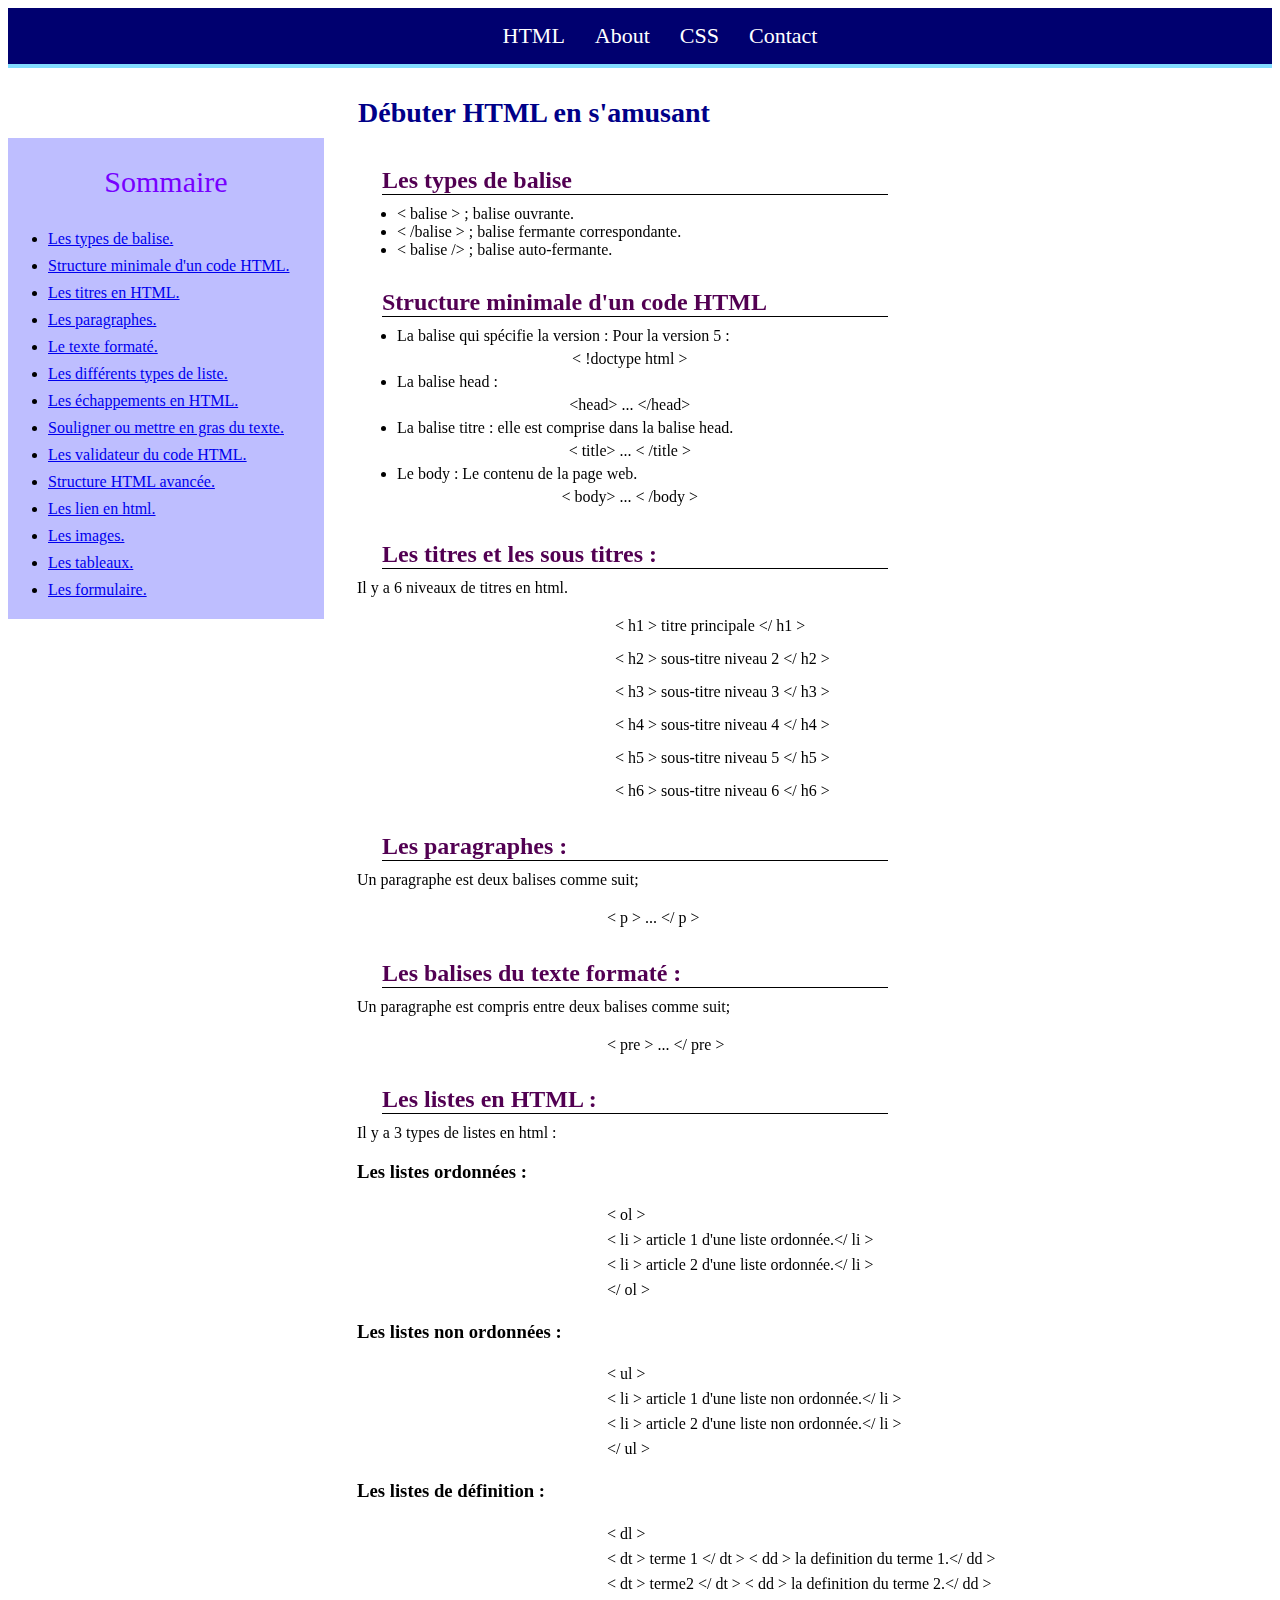
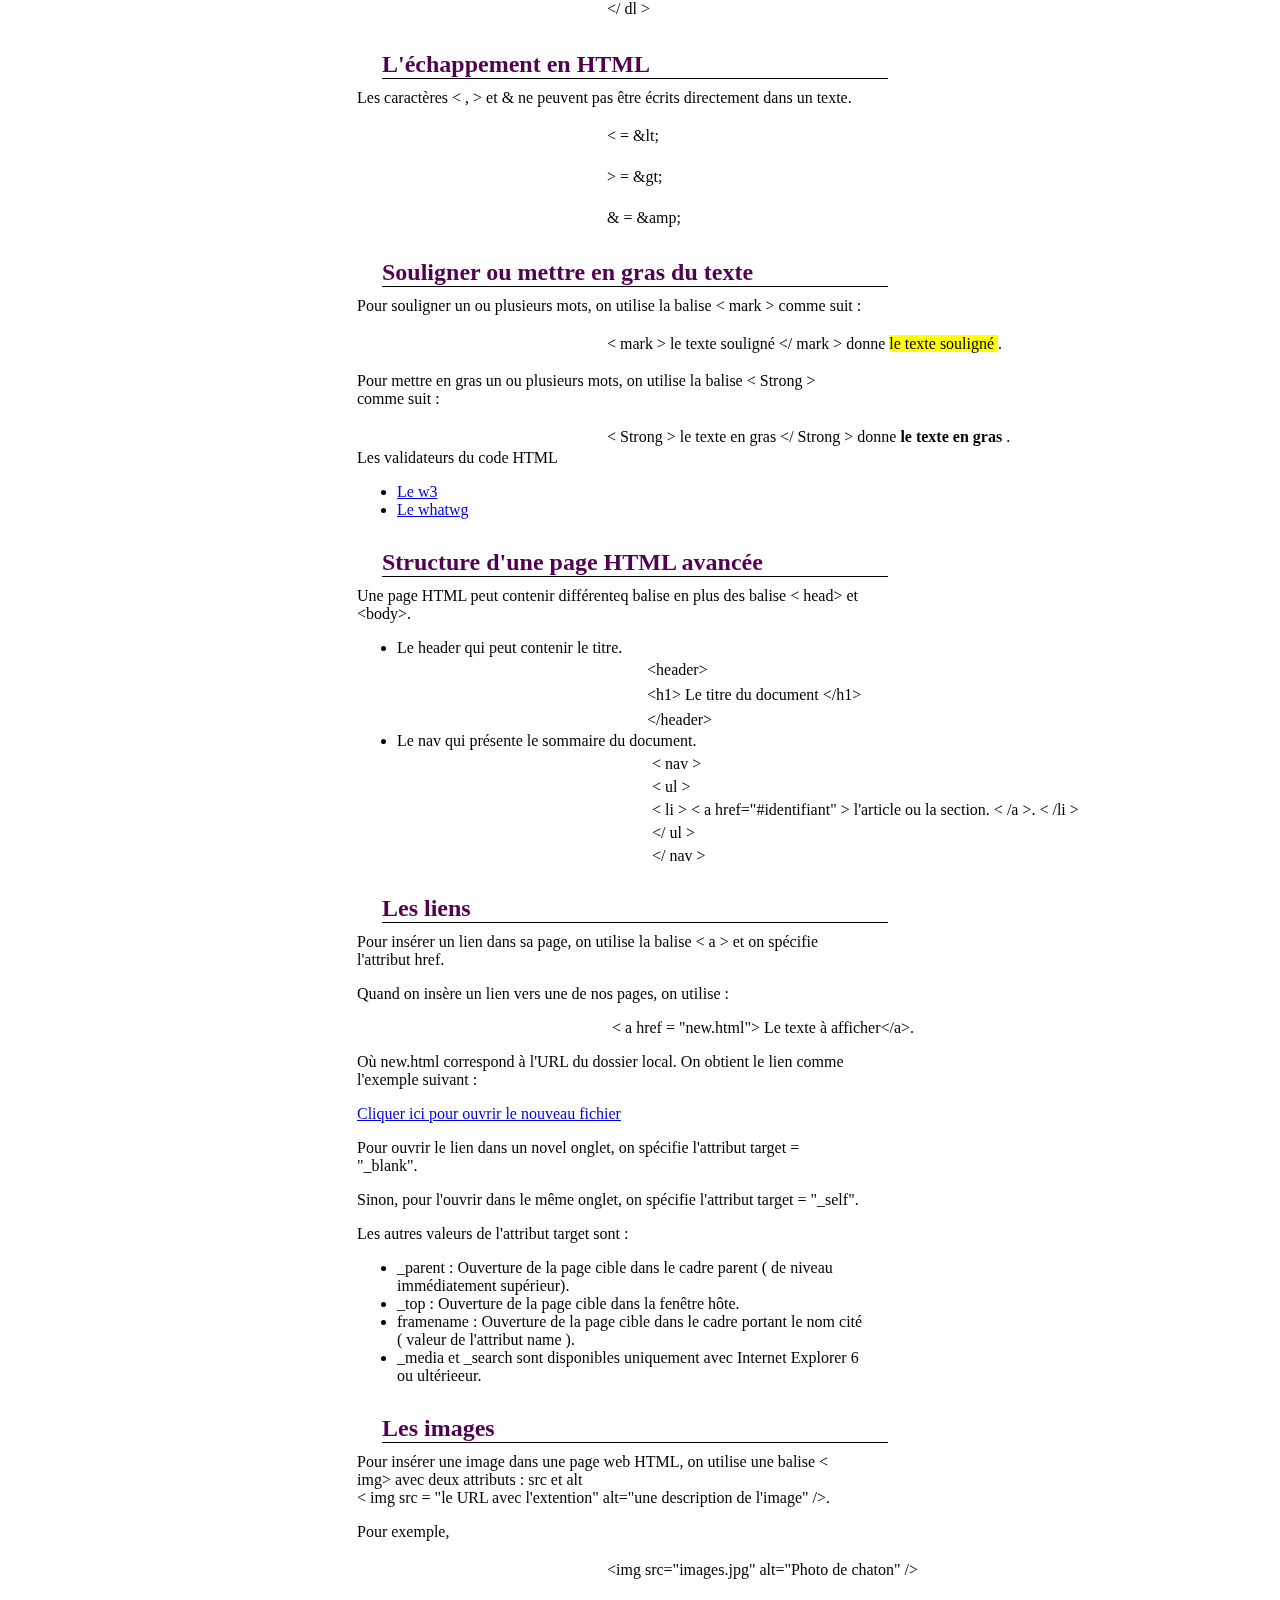
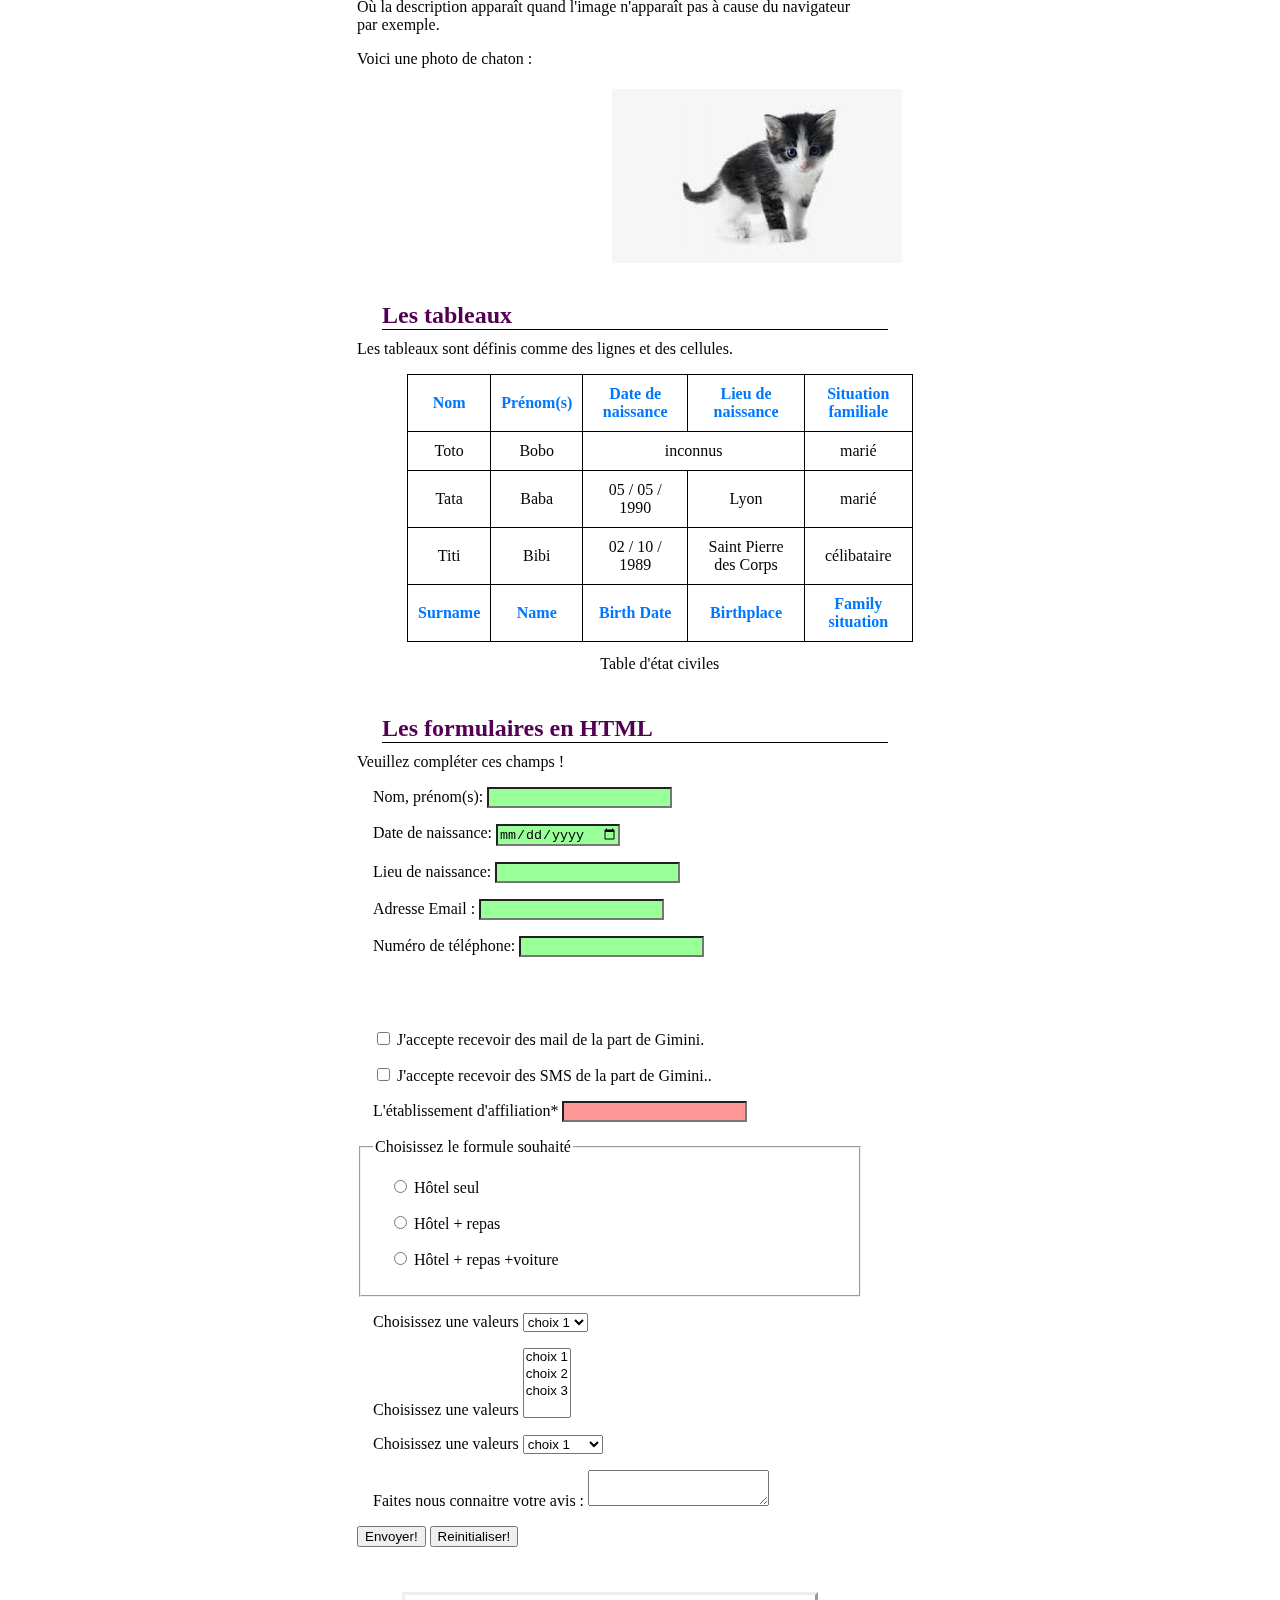
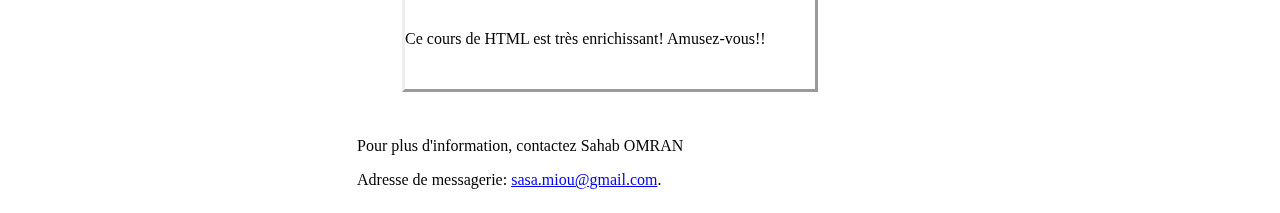
==== index.html @ 697bb35c "la partie CSS" ====
<!doctype html>
<head>
<meta charset="utf-8">
<link rel= "stylesheet" type="text/css"  href="style.css"/>

<title> ma premiere page </title>
</head>

<body >

<header >
<!-- 
<div >
<img  src="logo.png" alt="logo" />
</div>
-->
<div class="bluebas">
<ul class="navigation head">
  <li><a href="index.html">HTML</a></li>
  <li><a href="about.html">About</a></li>
  <li><a href="CSS.html">CSS</a></li>
  <li><a href="Contact.html">Contact</a></li>
</ul>
</div>
<h1> Débuter HTML en s'amusant </h1>

</header>
 
<div class="wrapper">
 
 <!-- <div class="wrapper"> -->
 
<div class = "sommaire">
<p id="titresommaire" class = "sommairetitre" > Sommaire</p>
<nav>
<ul>

<li><a href="#types">Les types de balise.</a></li>
<li><a href="#Structure">Structure minimale d'un code HTML.</a></li>
<li><a href="#titres"> Les titres en HTML.</a></li>
<li><a href="#paragraphe"> Les paragraphes.</a></li>
<li><a href="#tform"> Le texte formaté.</a></li>
<li><a href="#liste"> Les différents types de liste.</a></li>
<li><a href="#echappe"> Les échappements en HTML.</a></li>
<li><a href="#souligne"> Souligner ou mettre en gras du texte.</a></li>
<li><a href="#validateur"> Les validateur du code HTML.</a></li>
<li><a href="#sturcturedetaillee"> Structure HTML avancée.</a></li>
<li><a href="#lien">  Les lien en html.</a></li>
<li><a href="#images">  Les images.</a></li>
<li><a href="#tab">  Les tableaux.</a></li>
<li><a href="#formu">  Les formulaire.</a></li>
</ul>
</nav>
</div>
 
 
 <div class="decale">

<section id="types" >
<h2> Les types de balise </h2>	 
<ul>  
<li>  &lt; balise &gt; ; balise ouvrante. </li> 
<li>  &lt; /balise &gt; ; balise fermante correspondante.</li> 
<li>  &lt; balise /&gt; ; balise auto-fermante. </li> 
</ul>
</section >

<section id="Structure">
<h2> Structure minimale d'un code HTML </h2>

<ul>
<li> La balise qui spécifie la version : Pour la version 5 : 
<div id="eg2">  &lt; !doctype html &gt; </div> 
</li> 
<li> La balise head :  
<div id="eg7">  &lt;head&gt; ... &lt;/head&gt; </div> 
</li>
<li>La balise titre : elle est comprise dans la balise head.
<div id="eg3">  &lt; title&gt; ... &lt; /title &gt;  </div> 
</li>
<li> Le body : Le contenu de la page web. 
<div id="eg4"> &lt; body&gt; ... &lt; /body &gt;  </div> 
</li> 
</ul>

</section>





<section id="titres" >
<h2> Les titres et les sous titres : </h2>	
<p>
Il y a 6 niveaux de titres en html. 
</p>
<div class = "exampless">
<p class="itm">  &lt; h1 &gt;  titre principale &lt;/ h1 &gt; </p> 
<p class="itm">  &lt; h2 &gt;  sous-titre niveau 2  &lt;/ h2 &gt;   </p> 
<p class="itm">  &lt; h3 &gt;  sous-titre niveau 3  &lt;/ h3 &gt;   </p> 
<p class="itm">  &lt; h4 &gt;  sous-titre niveau 4  &lt;/ h4 &gt;   </p> 
<p class="itm">  &lt; h5 &gt;  sous-titre niveau 5  &lt;/ h5 &gt;   </p> 
<p class="itm">  &lt; h6 &gt;  sous-titre niveau 6  &lt;/ h6 &gt;   </p> 
</div>
</section>
	
	
<section id="paragraphe">	
<h2> Les paragraphes : </h2>	
<p>
Un paragraphe est deux balises comme suit; 
</p>
<div class = "exampless">
		&lt; p &gt;  
		   ...	
		&lt;/ p &gt; 
</div>
</section >	
	 

<section id="tform">	
	<h2> Les balises du texte formaté : </h2>	
	<p>Un paragraphe est compris entre deux balises comme suit; </p>
	<div class = "exampless">
				&lt; pre &gt;  
					...	
				&lt;/ pre &gt; 
	 </div>
</section >	
	
	
	
	
<section id="liste" class="section">
	<h2> Les listes en HTML : </h2>	
		 
	<p> 
	 Il y a 3 types de listes en html : 
	</p>
	
	<article >
	 <h3> Les listes ordonnées : </h3>	
	<div class = "exampless"> 
	&lt; ol &gt; <br/>
	&lt; li &gt;  article 1 d'une liste ordonnée.&lt;/ li &gt; 	<br/>
	&lt; li &gt;  article 2 d'une liste  ordonnée.&lt;/ li &gt; <br/>
	&lt;/ ol &gt; 
	</div>
	</article >	
	
	<article >
		<h3> Les listes non ordonnées : </h3>	
	<div class = "exampless"> 
	&lt; ul &gt; <br/>
	&lt; li &gt;  article 1 d'une liste non ordonnée.&lt;/ li &gt; <br/>
	&lt; li &gt;  article 2 d'une liste non ordonnée.&lt;/ li &gt; <br/>
	&lt;/ ul &gt; 
	</div>
	</article >
	
 <article >
		<h3> Les listes de définition : </h3>	
			<div class = "exampless">
	&lt; dl &gt; <br/>
	&lt; dt &gt;  terme 1 &lt;/ dt &gt;  
		&lt; dd &gt;  la definition du terme 1.&lt;/ dd &gt;  <br/>
	&lt; dt &gt;  terme2 &lt;/ dt &gt;  
		&lt; dd &gt;  la definition du terme 2.&lt;/ dd &gt; <br/>
	&lt;/ dl &gt; 
	</div>	
		</article>
</section>
			
		
		
<section id = "echappe" >
    <h2> L'échappement en HTML  </h2>	
		
	<p> 
	Les caractères &lt; , &gt; et &amp; ne peuvent pas être écrits directement dans un texte.
	</p>
		
	<div class = "exampless">
	
	<p>&lt;  =  &amp;lt;</p>

	<p>&gt;  =  &amp;gt;</p>
	
	<p>&amp;  =  &amp;amp;</p>
	 
	</div>
</section>
	
	
		
<section id = "souligne">
	<h2> Souligner ou mettre en gras du texte  </h2>
	<p> Pour souligner un ou plusieurs mots, on utilise la balise &lt; mark &gt; comme suit :</p>
	
	<div class = "exampless">
	&lt; mark &gt; le texte souligné &lt;/ mark &gt; donne <mark> le texte souligné </mark>.
	</div >
	
	<p>Pour mettre en gras un ou plusieurs mots, on utilise la balise &lt; Strong &gt; comme suit : </p> 
	
	<div class = "exampless">
	&lt; Strong &gt; le texte en gras &lt;/ Strong &gt; donne <Strong> le texte en gras </Strong>.
	</div >
	
</section>
	
	
	
<section id = "validateur"
	<h2> Les validateurs du code HTML  </h2>	
		<ul>
		<li>  <a href="http://validator.w3.org" target="_blank">  Le w3 </a> </li> 
		<li>  <a href="http://validator.whatwg.org/" target="_blank">Le whatwg </a> </li> 
		</ul>
</section>
	
	

	
<section id = "sturcturedetaillee">
	<h2> Structure d'une page HTML avancée </h2>	
	<p>
Une page HTML peut contenir différenteq balise en plus des balise &lt; head&gt; et &lt;body&gt;.
	</p>
	




<ul> 
<li> Le header qui peut contenir le titre.
				<div class = "exampless">
				&lt;header&gt; <br/>
				&lt;h1&gt; Le titre du document &lt;/h1&gt;<br/>
				&lt;/header&gt;
				</div>
				
</li>
<li> Le nav qui présente le sommaire du document. 
		<p class="itmc">&lt; nav &gt;</p>
		<p class="itmc">&lt; ul &gt;</p>
		<p class="itmc">&lt; li > &lt; a href="#identifiant" &gt; l'article ou la section. &lt; /a &gt;. &lt; /li &gt;</p>					
		<p class="itmc">&lt;/ ul &gt;	</p>						
		<p class="itmc">&lt;/ nav &gt;	</p>				
</li>			
</ul>				
</section>
	
	
	
	
	
<section id="lien" >
<h2>Les liens </h2>
<p> 
Pour insérer un lien dans sa page, on utilise la balise &lt; a &gt; et on 
spécifie l'attribut href.</p> 
<p> 
 Quand on insère un lien vers une de nos pages, on utilise :
 </p> 
<p class="itmc">
			&lt; a href = "new.html"&gt; Le texte à afficher&lt;/a&gt;. 
</p> 
<p>			
Où new.html correspond à l'URL du dossier local. On obtient le lien comme l'exemple suivant :		
</p> 
<p>
<a href="new.html">Cliquer ici pour ouvrir le nouveau fichier</a>

</p>

Pour ouvrir le lien dans un novel onglet, on spécifie l'attribut target = "_blank".<p> 
Sinon, pour l'ouvrir dans le même onglet, on spécifie l'attribut target = "_self".</p> 
<p>
Les autres valeurs de l'attribut target sont :
</p>

<ul>
<li> _parent : Ouverture de la page cible dans le cadre parent ( de niveau immédiatement supérieur).</li> 
<li> _top : Ouverture de la page cible dans la fenêtre hôte.</li> 
<li> framename : Ouverture de la page cible dans le cadre portant le nom cité ( valeur de l'attribut name ).</li> 
<li>_media et _search sont disponibles uniquement avec Internet Explorer 6 ou ultérieeur.</li>
</ul>

</section >







<section id="images" >
<h2>Les images </h2>


<p>
Pour insérer une image dans une page web HTML, on utilise une balise &lt; img&gt; avec deux attributs : src et alt <br />    
    &lt; img src = "le URL avec l'extention" alt="une description de l'image" />.</p>

<p>Pour exemple,</p>

<div class = "exampless">  
&lt;img src="images.jpg" alt="Photo de chaton" /&gt; 

 </div> 
 
<p> Où la description apparaît quand l'image n'apparaît pas à cause du navigateur par exemple.
</p>

<p>
 Voici une photo de chaton :
</p>
    <img class="itmc" src="images.jpg" alt="Photo de chaton" />





</section  >

<section id="tab">

<h2>Les tableaux </h2>

<p> Les tableaux sont définis comme des lignes et des cellules. </p> 
<table class="tabPosition">
<caption > Table d'état civiles  </caption>
<thead>
<tr>
<th> Nom </th> 
<th> Prénom(s)  </th>
<th>  Date de naissance  </th>
<th>  Lieu de naissance  </th>
<th>  Situation familiale  </th>
</tr>
</thead>

<tr>
<td> Toto </td>
<td> Bobo </td>
<td colspan = "2"> inconnus  </td>
<td> marié </td>
</tr>

<tr>
<td> Tata </td>
<td> Baba </td>
<td > 05 / 05 / 1990  </td>
<td > Lyon  </td>
<td> marié </td>
</tr>

<tr>
<td> Titi </td>
<td> Bibi  </td>
<td >  02 / 10 / 1989 </td>
<td > Saint Pierre des Corps </td>
<td> célibataire </td>
</tr>

<tfoot>
<tr>
<th> Surname </th> 
<th> Name </th>
<th> Birth Date </th>
<th> Birthplace </th>
<th> Family situation </th>
 </tr>
</tfoot>
</table>

</section  >

<section id="formu" >

<h2>Les formulaires en HTML </h2>



<form action="" method="post">
<p> Veuillez compléter ces champs ! </p>
<div class="delimite">
<label for="name">
Nom, prénom(s):
</label>
<input type="text" name="user_name" id="name"/>
</div>
<div class="delimite">
<label for="date">
Date de naissance:
</label>
<input type="date" name="user_date" id="date"/>
</div>
<div class="delimite">
<label for="lieu">
Lieu de naissance:
</label>
<input type="text" name="user_lieu" id="lieu"/>
</div>
<div class="delimite">
<label for="mel">
Adresse Email : 
</label>
<input type="mail" name="user_mail" id="mel"/>
</div>
<div class="delimite">
<label for="tel">
Numéro de téléphone:
</label>
<input type="text" name="user_tel" id="tel"/>
</div>

<div class="delimite2">

</div>





<div class ="delimite">
<input type="checkbox" id="cbox1" >
<label for="cbox1">
 J'accepte recevoir des mail de la part de Gimini.
 </label>
 </div>
<div class ="delimite">

<input type="checkbox" id="cbox2" >
<label for="cbox2">
J'accepte recevoir des SMS de la part de Gimini..
 </label>
</div>


<div class="delimite">
<label for="texreq">
L'établissement d'affiliation* 
</label>
<input type="text"  required id="texreq" >
</div>
 
 
<fieldset>
    <legend>Choisissez le formule souhaité </legend>
	<div class="delimite">
    <input type="radio" name="radio" id="radio3">
    <label for="radio3">Hôtel seul</label>
	</div>
	<div class="delimite">
	<input type="radio" name="radio" id="radio4">
	<label for="radio4">Hôtel + repas</label>
	</div>
	<div class="delimite">
	<input type="radio" name="radio" id="radio5" value="couleur1">
    <label for="radio5">Hôtel + repas +voiture </label>
	</div>
</fieldset>
 
 
 
 <div class="delimite">
 <label for="select1"> Choisissez une valeurs</label>
 <select name="select1">
  <option value = "1" >
 choix 1
 </option>
  <option value = "2" >
 choix 2
 </option>
 <option value = "3" >
 choix 3
 </option>
  </select>
 </div>
 
  <div class="delimite">
 <label for="select2"> Choisissez une valeurs</label>
 <select name="select2" multiple>
 <option value = "1" >
 choix 1
 </option>
 <option value = "2" >
 choix 2
 </option>
  <option value = "3" >
 choix 3
 </option>
 </select>
 </div>
 
 
 
 
  <div class="delimite">
 <label for="select3"> Choisissez une valeurs</label>
 <select name="select3" >
 <optgroup label="grouper1">
 <option value = "1" >
 choix 1
 </option>
 <option value = "2" >
 choix 2
 </option>
 </optgroup>
 
 
 <optgroup label="grouper1">
 <option value = "3" >
choix 3
</option>
 <option value = "2" >
 choix 2
 </option>
 </optgroup>
 
 
<option value = "3" >
choix 3
</option>
</select>
  </div>
 
 <div class ="delimite"> 
<label for="desc">
Faites nous connaitre votre avis : 
</label>
<textarea  name="desc" id="desc" >
</textarea>
</div>
 
 
 <div >
 <button type="submit" >
 Envoyer! 
</button>
<button type="reset" >
 Reinitialiser! 
</button>
</div>

</form>





</section>
















 


<!--</div> -->

 <aside class=" aside ">
    <div class="delimite2">
     <p> Ce cours de HTML est très enrichissant! 
	  Amusez-vous!!
	  </p>
    </div>
 </aside>
  


<footer >
  <p>Pour plus d'information, contactez Sahab OMRAN</p>
  <p>Adresse de messagerie: <a href="mailto:sasa.miou@gmail.com">
  sasa.miou@gmail.com</a>.</p>
</footer>

	</div>
	</div>
</body>
---- style.css ----
@import "compass/css3";



.wrapper {
  display: flex;
  flex-flow: row wrap;
}

h1{ 
width:60%;
  font-family: ThreeDLightShadow;        
  color:#000088;              
  font-size: 28px;             
  text-align: left; 
	position: relative; 
	 left:350px;
	 top:10px;  
}
 

.sommaire{
    width:25%;
	height: 60%;
	min-width:240px;
	position: sticky; 
	 top:10%; 
	/* border-style: double;
     border-width: 4px;
	border-color: black; */            
	font-size: 16px; 
     background:rgb(190,190,255);
	 line-height:27px;
	   
}



.sommairetitre{
	font-family: ThreeDLightShadow;
	 font-size: 30px; 
	 color:#7700FF;
	 text-align: center; 
}


.decale{
	position: relative; 
	 left:33px;
	 top:0px;
	  width:40%;
	 /* overflow: scroll;*/
	 }
h2{ 
  font-family: ThreeDLightShadow;        
  color:#520052;              
  font-size: 24px;             
  text-align: left; 
  position: relative; 
	 left:25px;
	 top:10px; 
border-bottom:1px solid black;	 
}


/**-------background: #99AAFF;-----------------------------------------*/







.navigation {
  list-style: none;
  margin: 0; 
  background:rgb(0,0,111);
  display: -webkit-box;
  display: -moz-box;
  display: -ms-flexbox;
  display: -webkit-flex;
  display: flex;
  -webkit-flex-flow: row wrap;
  justify-content: center;
  border-bottom: 4px solid rgb(130,220,255);
 
  }


.navigation a {
  text-decoration: none;
  display: block;
  color: white;
  font-size:22px;
  text-align: center; 
  padding: 15px;

}


/* cette propriété sert pour gérer automatiquement l'espace entre les éléments du header*/
@media all and (max-width: 800px) {
  .navigation {
    justify-content: space-around;
  }
}
 
}



#eg5{
	  padding: 5px;
	text-align: center;
}

#eg2{
	  padding: 5px;
	text-align: center;
}

#eg3{
	  padding: 5px;
	text-align: center;
}
#eg4{
	  padding: 5px;
	text-align: center;
}
#eg7{
	  padding: 5px;
	text-align: center;
}


.exampless{
	line-height:25px;
	position:relative;
	left : 250px;
	}



.itm{
	margin:8px;
	}

	
.itmc{
	margin:5px;
	position:relative;
	left : 250px;
	}
	
	/*-------------------------------------------------*/
	table{
    border-collapse: collapse; /* Les bordures du tableau seront collées (plus joli) */
	}
td{
    border: 1px solid black;
	margin:5px;
	padding:10px;
	text-align:center;
	}
	th{
    border: 1px solid black;
	margin:5px;
	padding:10px;
	text-align:center;
	color: #0077ff;
	}
	caption {
    caption-side: bottom;
	padding:13px;
}
	 .tabPosition{
	position:relative;
	left : 50px;
	 }
/*---------------------------------*/
	
.aside{
	margin:45px;
	padding-top:19px;
	padding-bottom:19px;
	padding-left:0;
	padding-right:0;
border-style:outset;
	
}

.fin{
	position :relative;
	left:330px;
	top:-420px;
	width:60%;
	height:10%;
}


input:valid{
	background-color:#99ff99;
}
input:invalid{
	background-color:#ff9999;
}




.delimite{
	margin:1em;
}



.delimite2{
	position:relative;
	height:40px;
	 
}


.couperLargeur{
	width:60%;
}


.marge{
	line-height:20px;
}
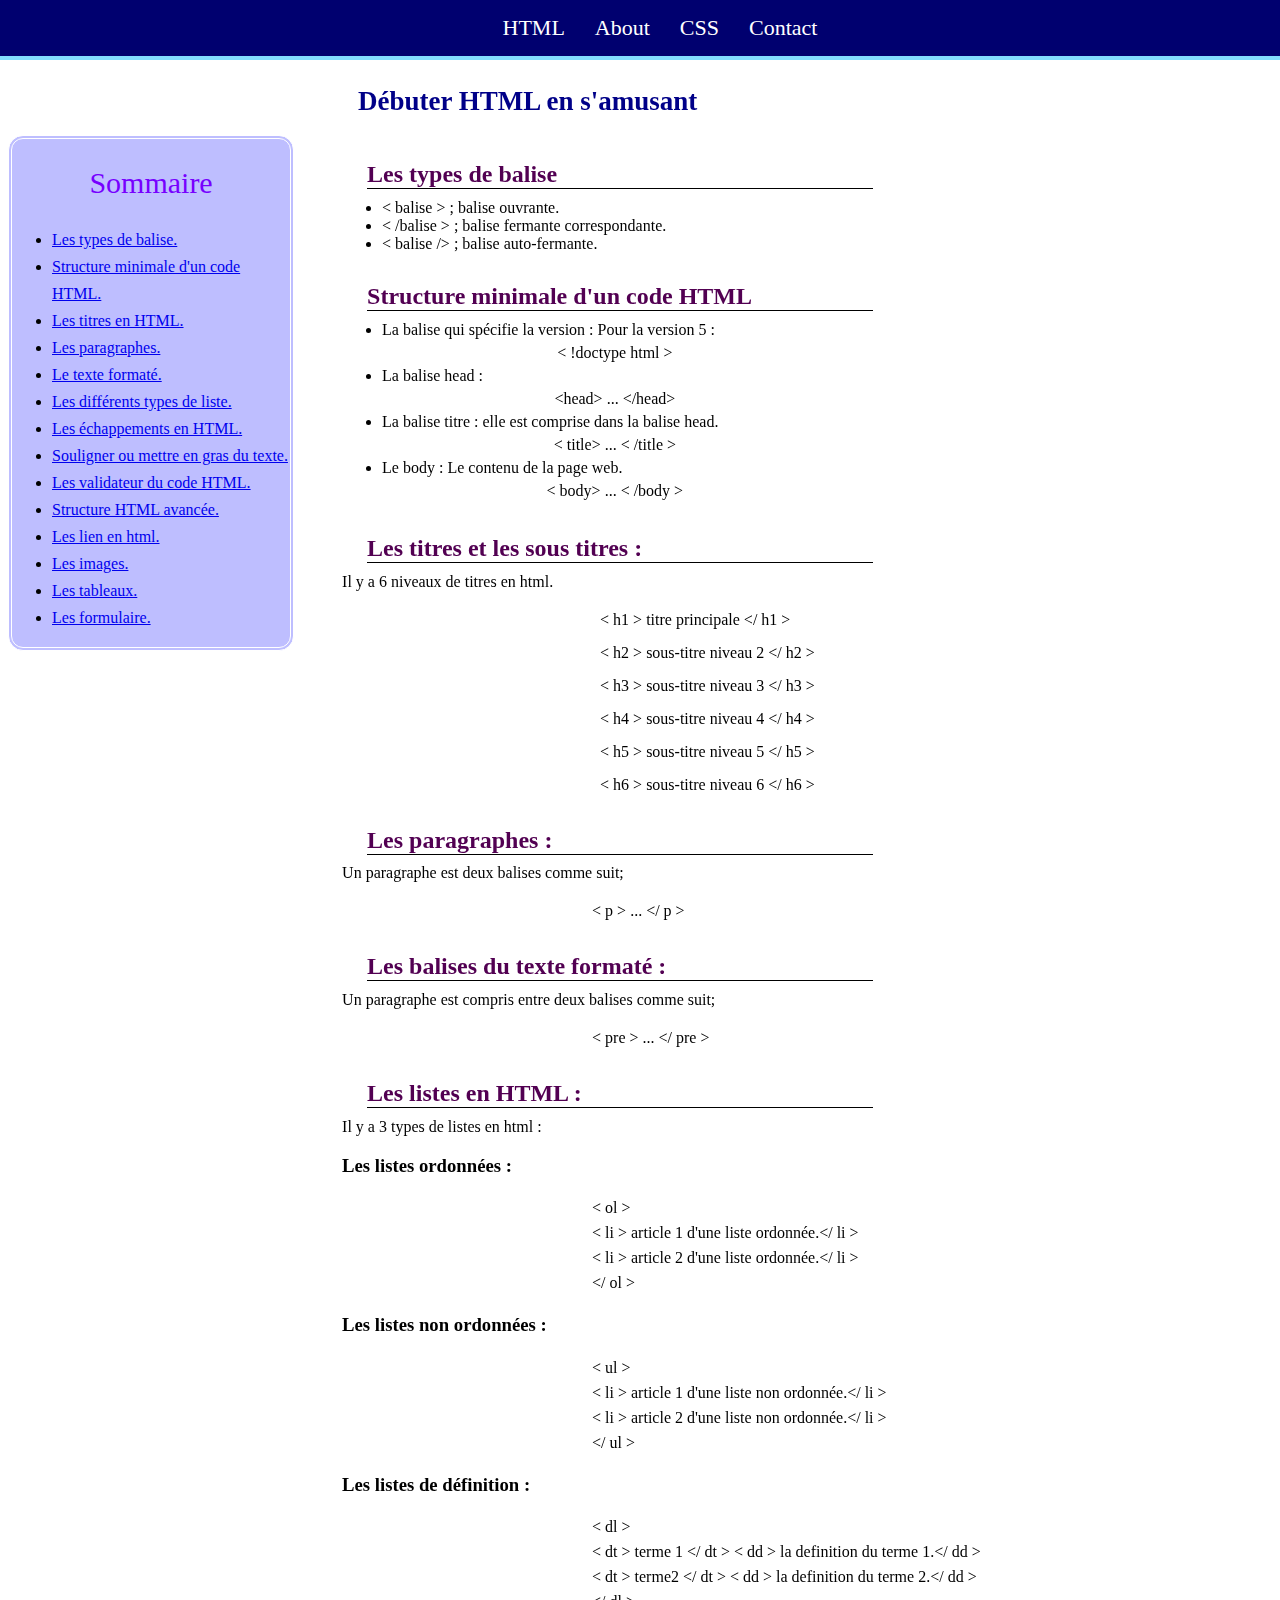
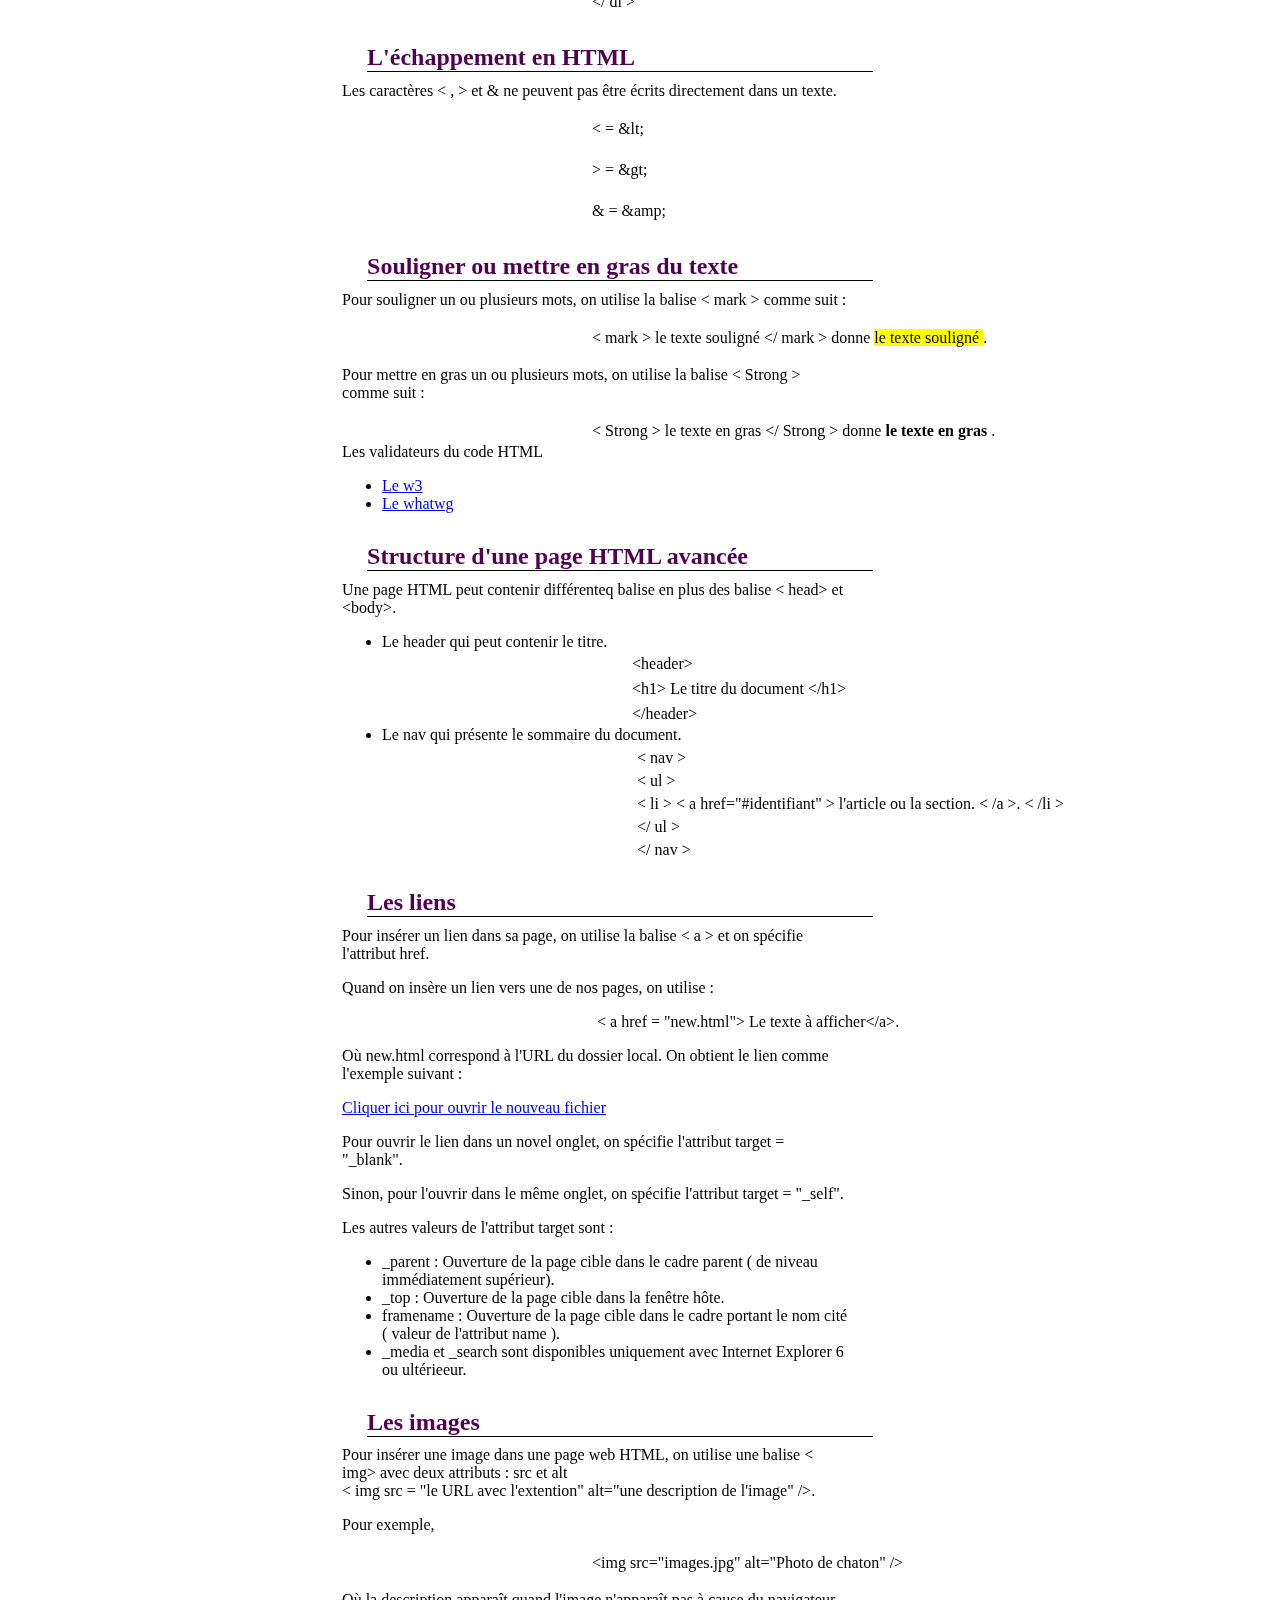
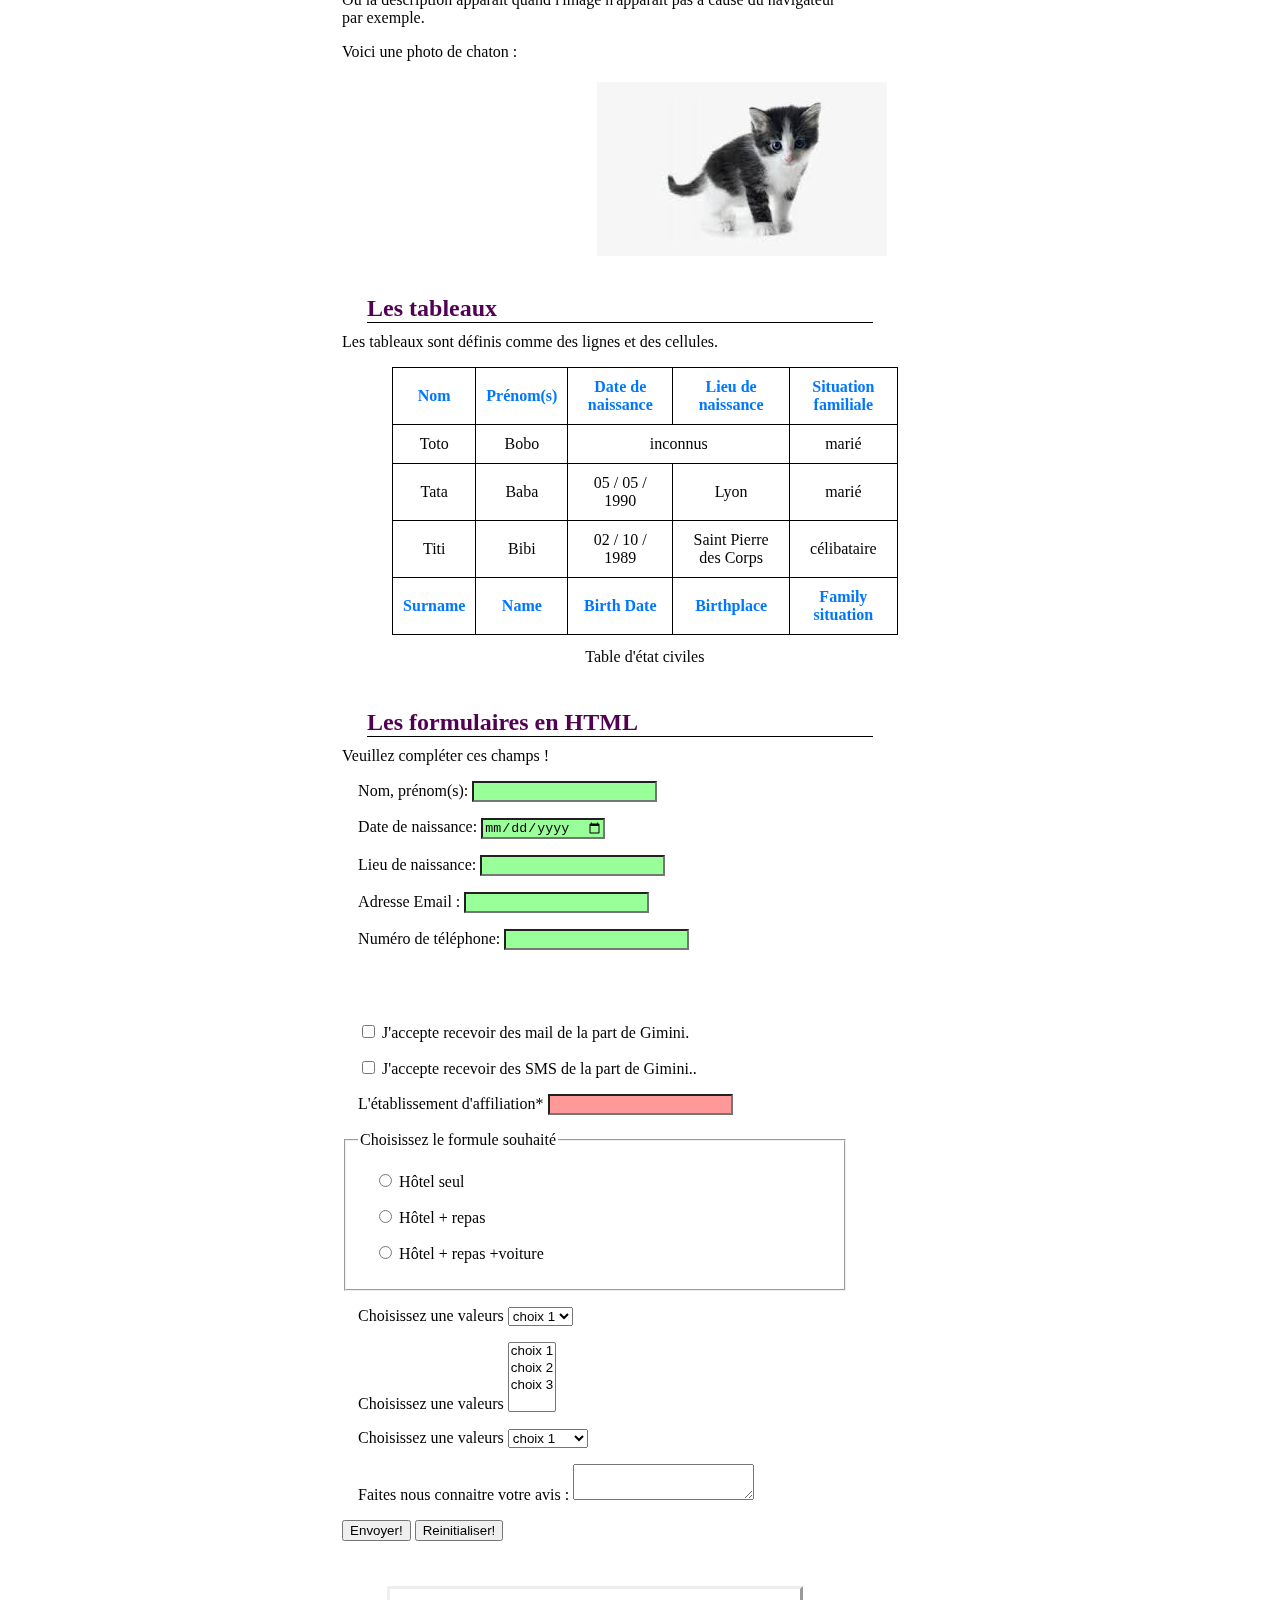
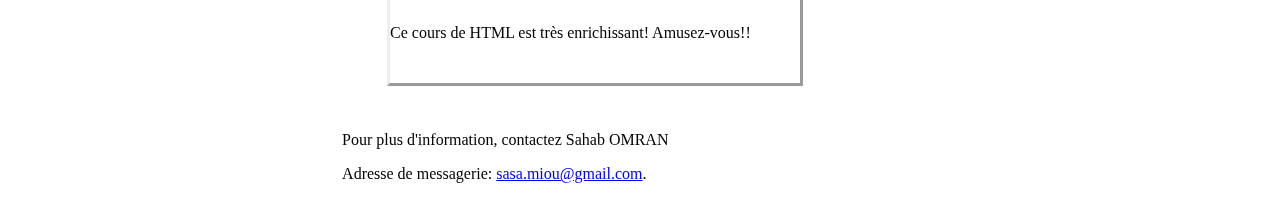
==== commit 82e55c7d: "css" ====
--- a/index.html
+++ b/index.html
@@ -8,14 +8,14 @@
 
 <body >
 
-<header >
+<header class="header1">
 <!-- 
 <div >
 <img  src="logo.png" alt="logo" />
 </div>
 -->
 <div class="bluebas">
-<ul class="navigation head">
+<ul class="navigation">
   <li><a href="index.html">HTML</a></li>
   <li><a href="about.html">About</a></li>
   <li><a href="CSS.html">CSS</a></li>
--- a/style.css
+++ b/style.css
@@ -7,59 +7,58 @@
   flex-flow: row wrap;
 }
 
-h1{ 
+h1{
 width:60%;
-  font-family: ThreeDLightShadow;        
-  color:#000088;              
-  font-size: 28px;             
-  text-align: left; 
-	position: relative; 
+  font-family: ThreeDLightShadow;
+  color:#000088;
+  font-size: 27px;
+  text-align: left;
+	position: relative;
 	 left:350px;
-	 top:10px;  
-}
- 
+	 top:68px;
+}
+
 
 .sommaire{
-    width:25%;
+    width:22%;
 	height: 60%;
 	min-width:240px;
-	position: sticky; 
-	 top:10%; 
-	/* border-style: double;
+	position: sticky;
+	 top:15%;
+	border-style: double;
      border-width: 4px;
-	border-color: black; */            
-	font-size: 16px; 
+	border-color: white;
+	 border-radius:15px;
+	font-size: 16px;
      background:rgb(190,190,255);
 	 line-height:27px;
-	   
-}
-
-
+
+	}
 
 .sommairetitre{
 	font-family: ThreeDLightShadow;
-	 font-size: 30px; 
+	 font-size: 30px;
 	 color:#7700FF;
-	 text-align: center; 
+	 text-align: center;
 }
 
 
 .decale{
-	position: relative; 
-	 left:33px;
-	 top:0px;
-	  width:40%;
+	 position: relative;
+	 left:3em;
+	 top:4em;
+	 width:40%;
 	 /* overflow: scroll;*/
 	 }
-h2{ 
-  font-family: ThreeDLightShadow;        
-  color:#520052;              
-  font-size: 24px;             
-  text-align: left; 
-  position: relative; 
+h2{
+  font-family: ThreeDLightShadow;
+  color:#520052;
+  font-size: 24px;
+  text-align: left;
+  position: relative;
 	 left:25px;
-	 top:10px; 
-border-bottom:1px solid black;	 
+	 top:10px;
+border-bottom:1px solid black;
 }
 
 
@@ -73,7 +72,7 @@
 
 .navigation {
   list-style: none;
-  margin: 0; 
+  margin: 0;
   background:rgb(0,0,111);
   display: -webkit-box;
   display: -moz-box;
@@ -83,7 +82,7 @@
   -webkit-flex-flow: row wrap;
   justify-content: center;
   border-bottom: 4px solid rgb(130,220,255);
- 
+
   }
 
 
@@ -92,7 +91,7 @@
   display: block;
   color: white;
   font-size:22px;
-  text-align: center; 
+  text-align: center;
   padding: 15px;
 
 }
@@ -104,7 +103,7 @@
     justify-content: space-around;
   }
 }
- 
+
 }
 
 
@@ -145,13 +144,13 @@
 	margin:8px;
 	}
 
-	
+
 .itmc{
 	margin:5px;
 	position:relative;
 	left : 250px;
 	}
-	
+
 	/*-------------------------------------------------*/
 	table{
     border-collapse: collapse; /* Les bordures du tableau seront collées (plus joli) */
@@ -178,7 +177,7 @@
 	left : 50px;
 	 }
 /*---------------------------------*/
-	
+
 .aside{
 	margin:45px;
 	padding-top:19px;
@@ -186,7 +185,7 @@
 	padding-left:0;
 	padding-right:0;
 border-style:outset;
-	
+
 }
 
 .fin{
@@ -217,7 +216,7 @@
 .delimite2{
 	position:relative;
 	height:40px;
-	 
+
 }
 
 
@@ -226,9 +225,78 @@
 }
 
 
+/* */
+.bluebas{
+	position:fixed;
+    top:0%;
+	left:0;
+	right:0;
+}
+
+.navig {
+  list-style: none;
+  margin: 0;
+  background:rgb(0,0,111);
+  display: -webkit-box;
+  display: -moz-box;
+  display: -ms-flexbox;
+  display: -webkit-flex;
+  display: flex;
+  -webkit-flex-flow: row wrap;
+  justify-content: center;
+  border-bottom: 4px solid rgb(130,220,255);
+
+  }
+
+
+.navig a {
+  text-decoration: none;
+  display: block;
+  color: white;
+  font-size:22px;
+  text-align: center;
+  padding: 15px;
+
+  }
+
+}
+
+
+/* cette propriété sert pour gérer automatiquement l'espace entre les éléments du header*/
+@media all and (max-width: 800px) {
+  .navig {
+    justify-content: space-around;
+
+}
+
+}
+
+
+
+
+.divex{
+	position:relative;
+	left:50px;
+	line-height:2px;
+}
+
+
+
+.ls{
+	position:relative;
+	line-height:2px;
+	left:50px;
+}
+
+
 .marge{
 	line-height:20px;
 }
 
 
-	+
+#body2{
+	min-width:80%;
+}
+
+
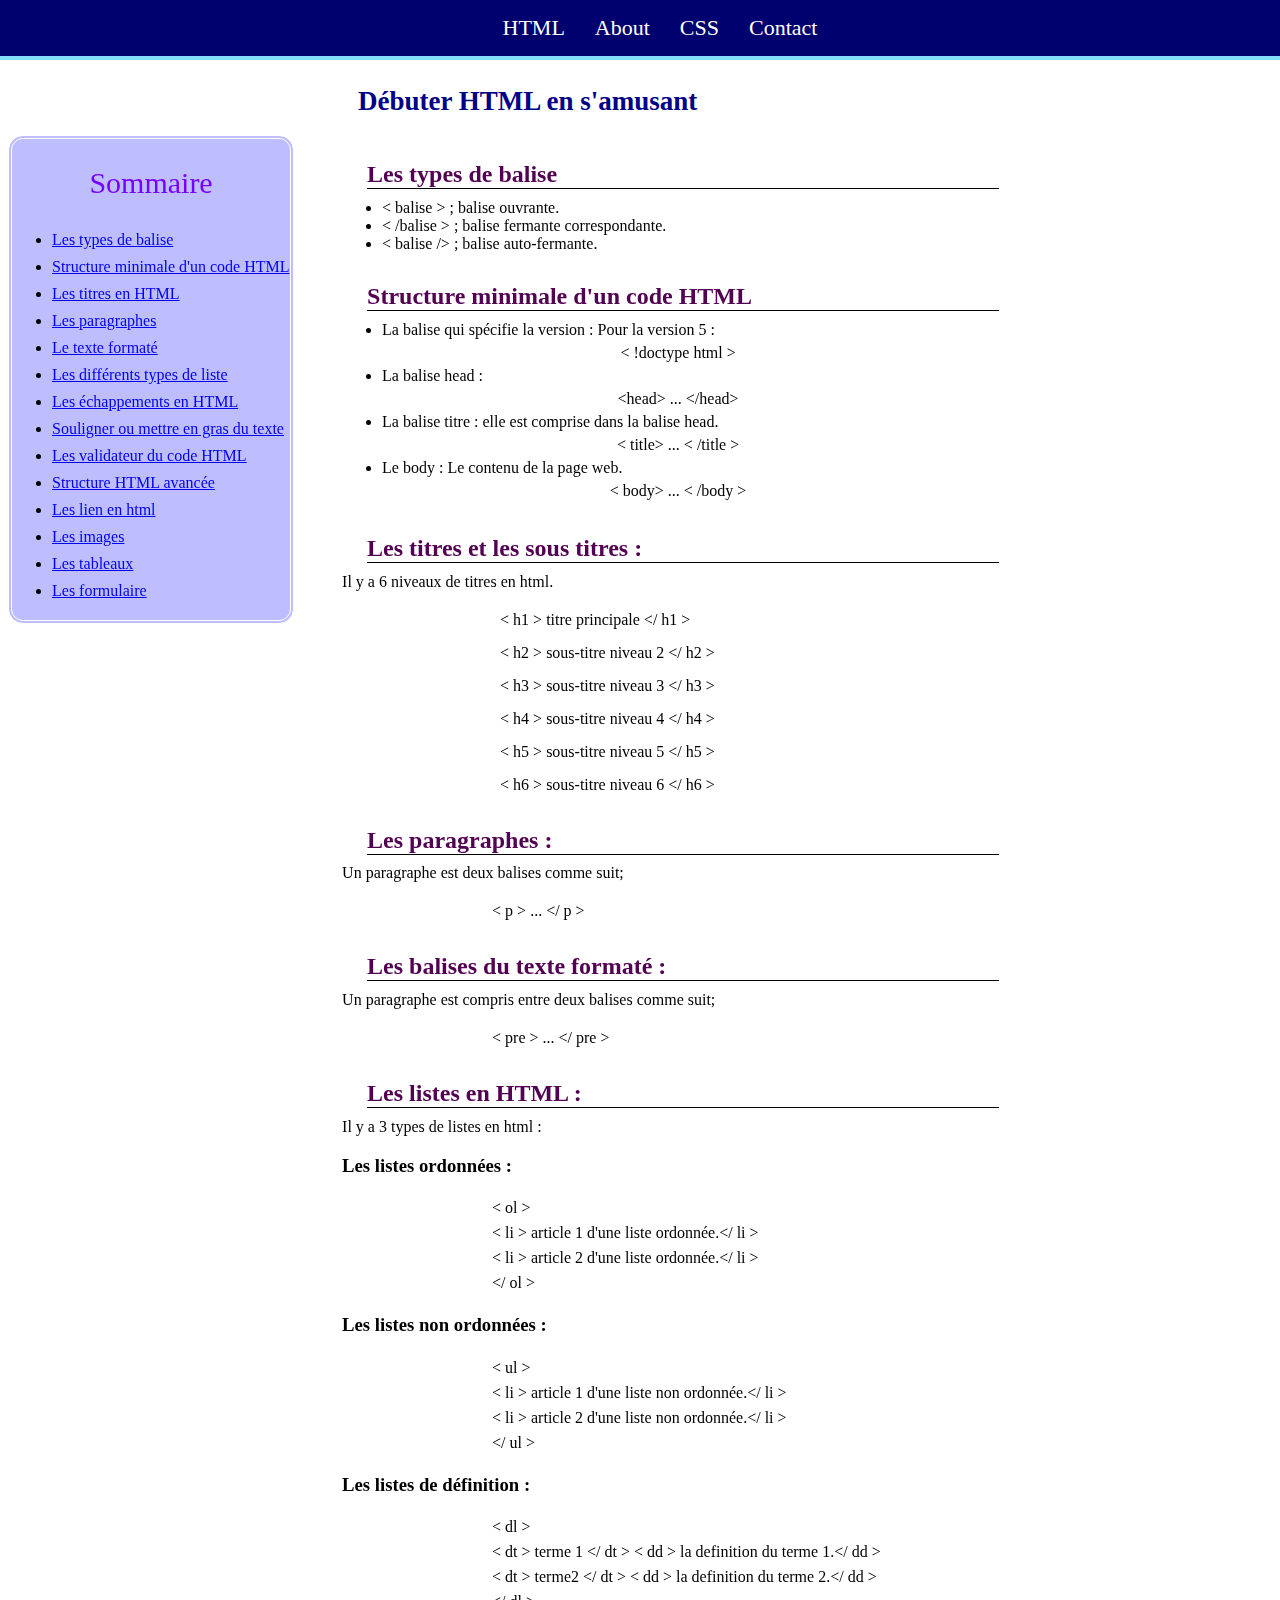
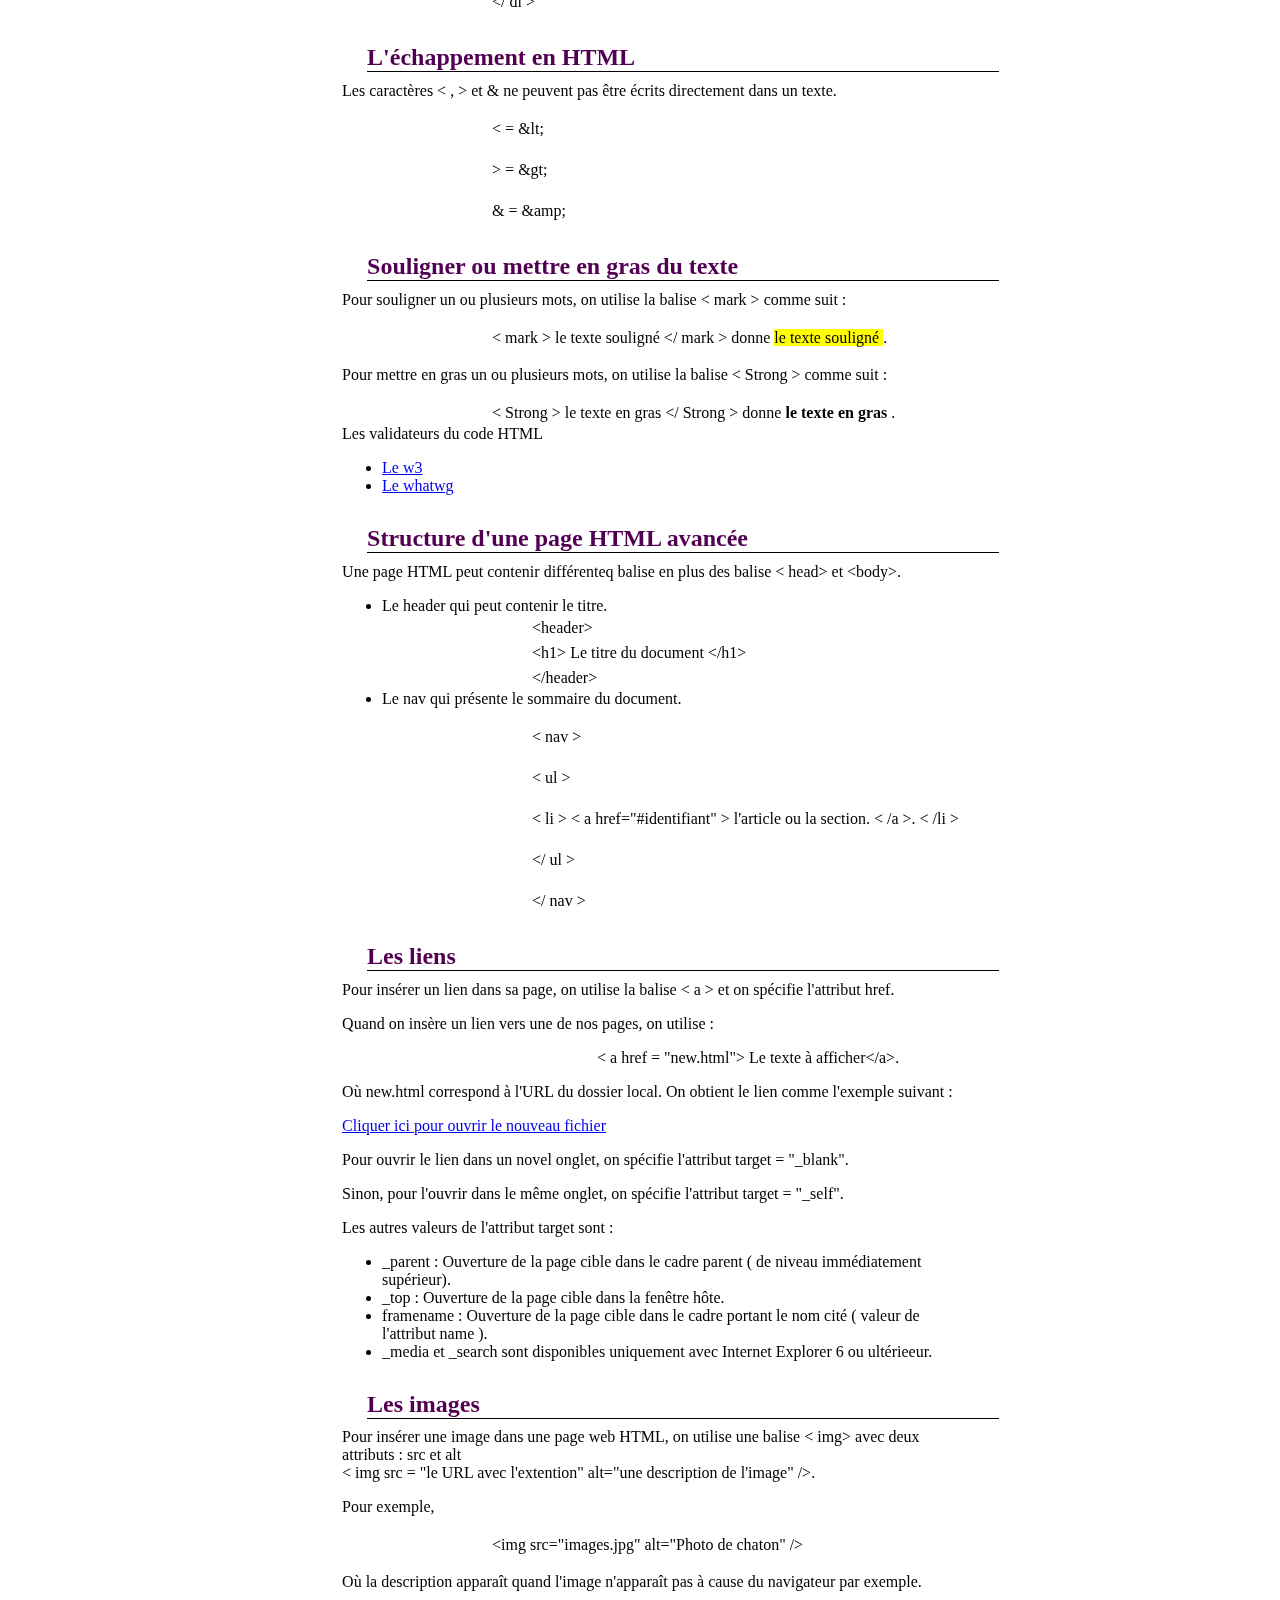
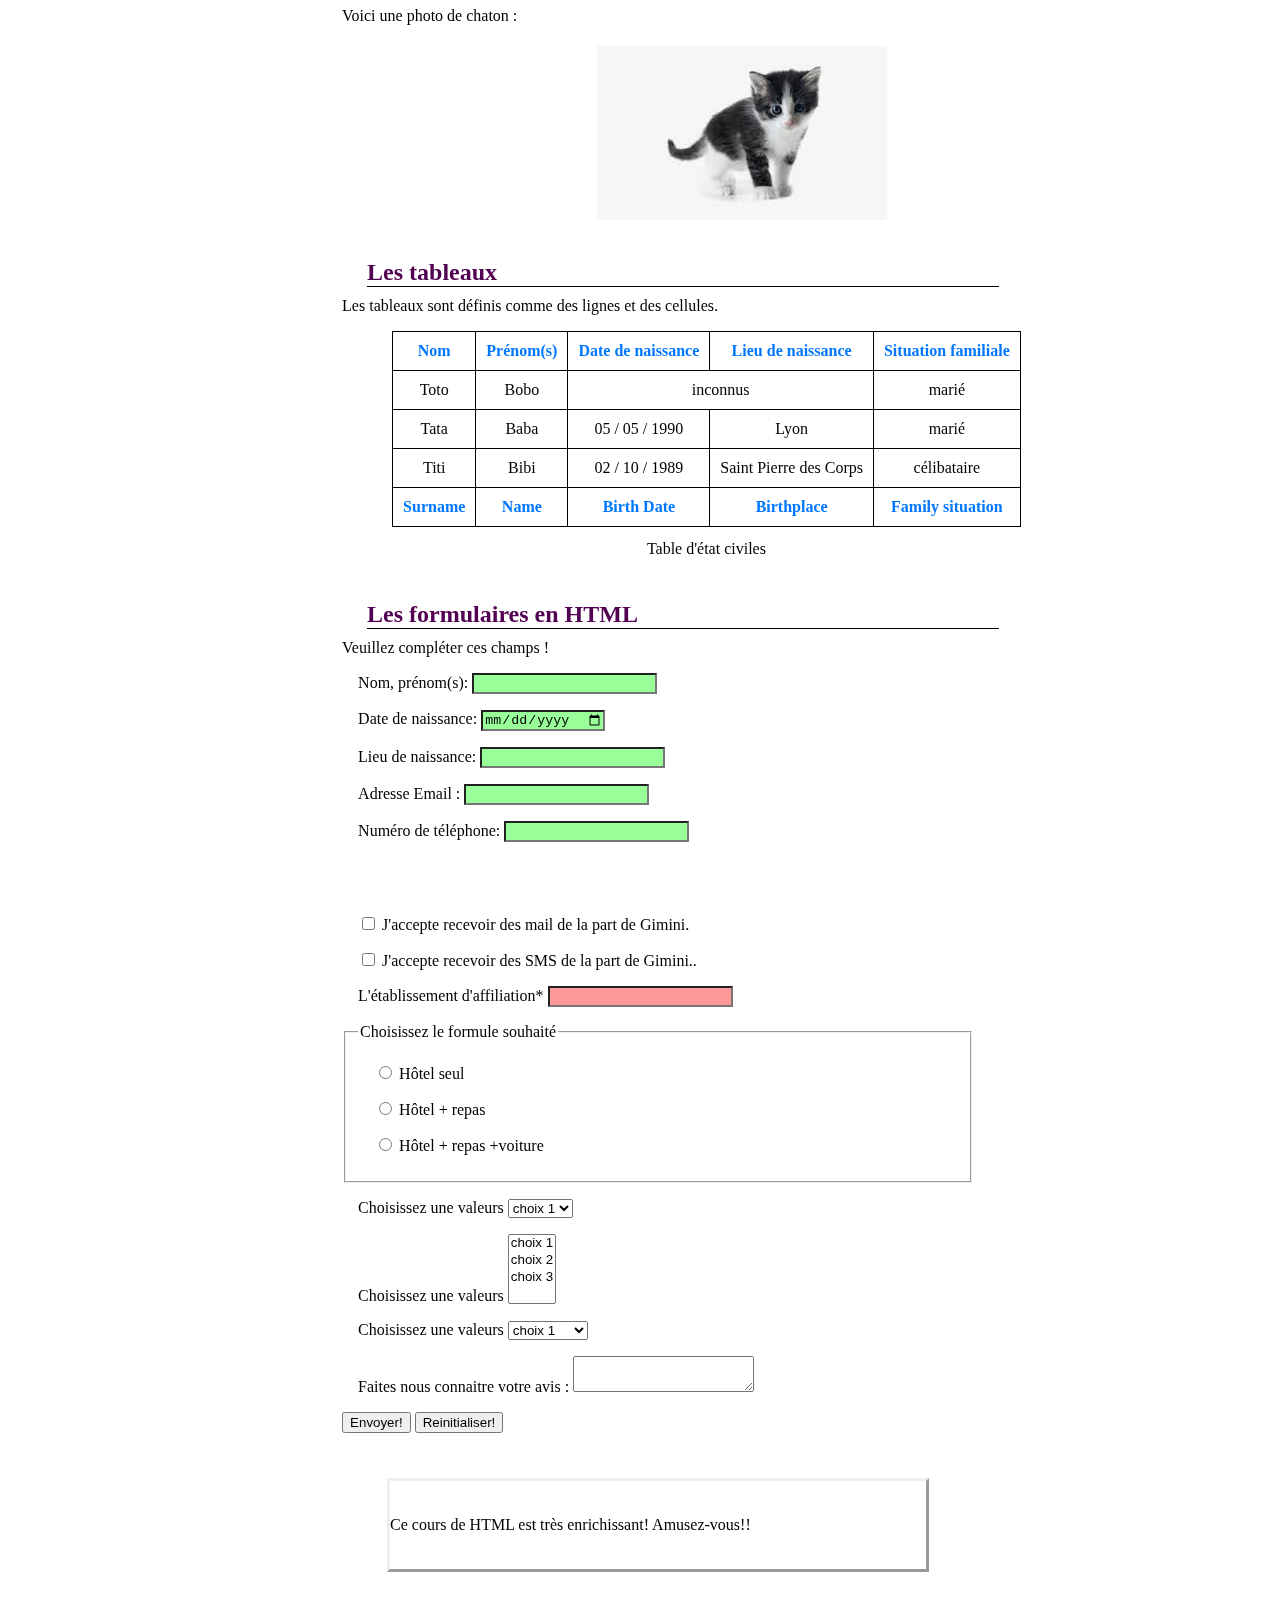
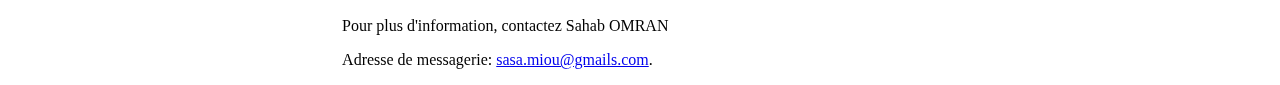
==== commit e967ea88: "css presque fini" ====
--- a/index.html
+++ b/index.html
@@ -6,7 +6,7 @@
 <title> ma premiere page </title>
 </head>
 
-<body >
+<body id="body1" class="large">
 
 <header class="header1">
 <!-- 
@@ -14,14 +14,7 @@
 <img  src="logo.png" alt="logo" />
 </div>
 -->
-<div class="bluebas">
-<ul class="navigation">
-  <li><a href="index.html">HTML</a></li>
-  <li><a href="about.html">About</a></li>
-  <li><a href="CSS.html">CSS</a></li>
-  <li><a href="Contact.html">Contact</a></li>
-</ul>
-</div>
+
 <h1> Débuter HTML en s'amusant </h1>
 
 </header>
@@ -35,26 +28,25 @@
 <nav>
 <ul>
 
-<li><a href="#types">Les types de balise.</a></li>
-<li><a href="#Structure">Structure minimale d'un code HTML.</a></li>
-<li><a href="#titres"> Les titres en HTML.</a></li>
-<li><a href="#paragraphe"> Les paragraphes.</a></li>
-<li><a href="#tform"> Le texte formaté.</a></li>
-<li><a href="#liste"> Les différents types de liste.</a></li>
-<li><a href="#echappe"> Les échappements en HTML.</a></li>
-<li><a href="#souligne"> Souligner ou mettre en gras du texte.</a></li>
-<li><a href="#validateur"> Les validateur du code HTML.</a></li>
-<li><a href="#sturcturedetaillee"> Structure HTML avancée.</a></li>
-<li><a href="#lien">  Les lien en html.</a></li>
-<li><a href="#images">  Les images.</a></li>
-<li><a href="#tab">  Les tableaux.</a></li>
-<li><a href="#formu">  Les formulaire.</a></li>
+<li><a href="#types">Les types de balise</a></li>
+<li><a href="#Structure">Structure minimale d'un code HTML</a></li>
+<li><a href="#titres"> Les titres en HTML</a></li>
+<li><a href="#paragraphe"> Les paragraphes</a></li>
+<li><a href="#tform"> Le texte formaté</a></li>
+<li><a href="#liste"> Les différents types de liste</a></li>
+<li><a href="#echappe"> Les échappements en HTML</a></li>
+<li><a href="#souligne"> Souligner ou mettre en gras du texte</a></li>
+<li><a href="#validateur"> Les validateur du code HTML</a></li>
+<li><a href="#sturcturedetaillee"> Structure HTML avancée</a></li>
+<li><a href="#lien">  Les lien en html</a></li>
+<li><a href="#images">  Les images</a></li>
+<li><a href="#tab">  Les tableaux</a></li>
+<li><a href="#formu">  Les formulaire</a></li>
 </ul>
 </nav>
 </div>
- 
- 
- <div class="decale">
+<!-- ::::::::::::::::::::::: -->
+ <div class="decale couperLargeur1">
 
 <section id="types" >
 <h2> Les types de balise </h2>	 
@@ -131,7 +123,7 @@
 	
 	
 	
-<section id="liste" class="section">
+<section id="liste" >
 	<h2> Les listes en HTML : </h2>	
 		 
 	<p> 
@@ -234,7 +226,7 @@
 
 <ul> 
 <li> Le header qui peut contenir le titre.
-				<div class = "exampless">
+				<div class ="exampless">
 				&lt;header&gt; <br/>
 				&lt;h1&gt; Le titre du document &lt;/h1&gt;<br/>
 				&lt;/header&gt;
@@ -242,11 +234,13 @@
 				
 </li>
 <li> Le nav qui présente le sommaire du document. 
-		<p class="itmc">&lt; nav &gt;</p>
-		<p class="itmc">&lt; ul &gt;</p>
-		<p class="itmc">&lt; li > &lt; a href="#identifiant" &gt; l'article ou la section. &lt; /a &gt;. &lt; /li &gt;</p>					
-		<p class="itmc">&lt;/ ul &gt;	</p>						
-		<p class="itmc">&lt;/ nav &gt;	</p>				
+<div class ="exampless">
+		<p >&lt; nav &gt;</p>
+		<p >&lt; ul &gt;</p>
+		<p >&lt; li > &lt; a href="#identifiant" &gt; l'article ou la section. &lt; /a &gt;. &lt; /li &gt;</p>					
+		<p >&lt;/ ul &gt;	</p>						
+		<p>&lt;/ nav &gt;	</p>	
+</div>		
 </li>			
 </ul>				
 </section>
@@ -549,46 +543,35 @@
 
 
 
-
-
-</section>
-
-
-
-
-
-
-
-
-
-
-
-
-
-
-
-
- 
+</section>
+
 
 
 <!--</div> -->
 
- <aside class=" aside ">
-    <div class="delimite2">
+ <aside class="aside">
+    <div  >
      <p> Ce cours de HTML est très enrichissant! 
 	  Amusez-vous!!
 	  </p>
     </div>
  </aside>
   
-
-
-<footer >
+<footer class="footer">
   <p>Pour plus d'information, contactez Sahab OMRAN</p>
   <p>Adresse de messagerie: <a href="mailto:sasa.miou@gmail.com">
-  sasa.miou@gmail.com</a>.</p>
+  sasa.miou@gmails.com</a>.</p>
 </footer>
-
-	</div>
-	</div>
+	</div>
+	</div>
+	
+	
+<div class="bluebas">
+<ul class="navig">
+  <li><a href="index.html">HTML</a></li>
+  <li><a href="about.html">About</a></li>
+  <li><a href="CSS.html">CSS</a></li>
+  <li><a href="Contact.html">Contact</a></li>
+</ul>
+</div>
 </body>
--- a/style.css
+++ b/style.css
@@ -135,7 +135,7 @@
 .exampless{
 	line-height:25px;
 	position:relative;
-	left : 250px;
+	left : 150px;
 	}
 
 
@@ -223,7 +223,9 @@
 .couperLargeur{
 	width:60%;
 }
-
+.couperLargeur1{
+	width:50%;
+}
 
 /* */
 .bluebas{
@@ -300,3 +302,7 @@
 }
 
 
+#body1{
+	min-width:80%;
+}
+
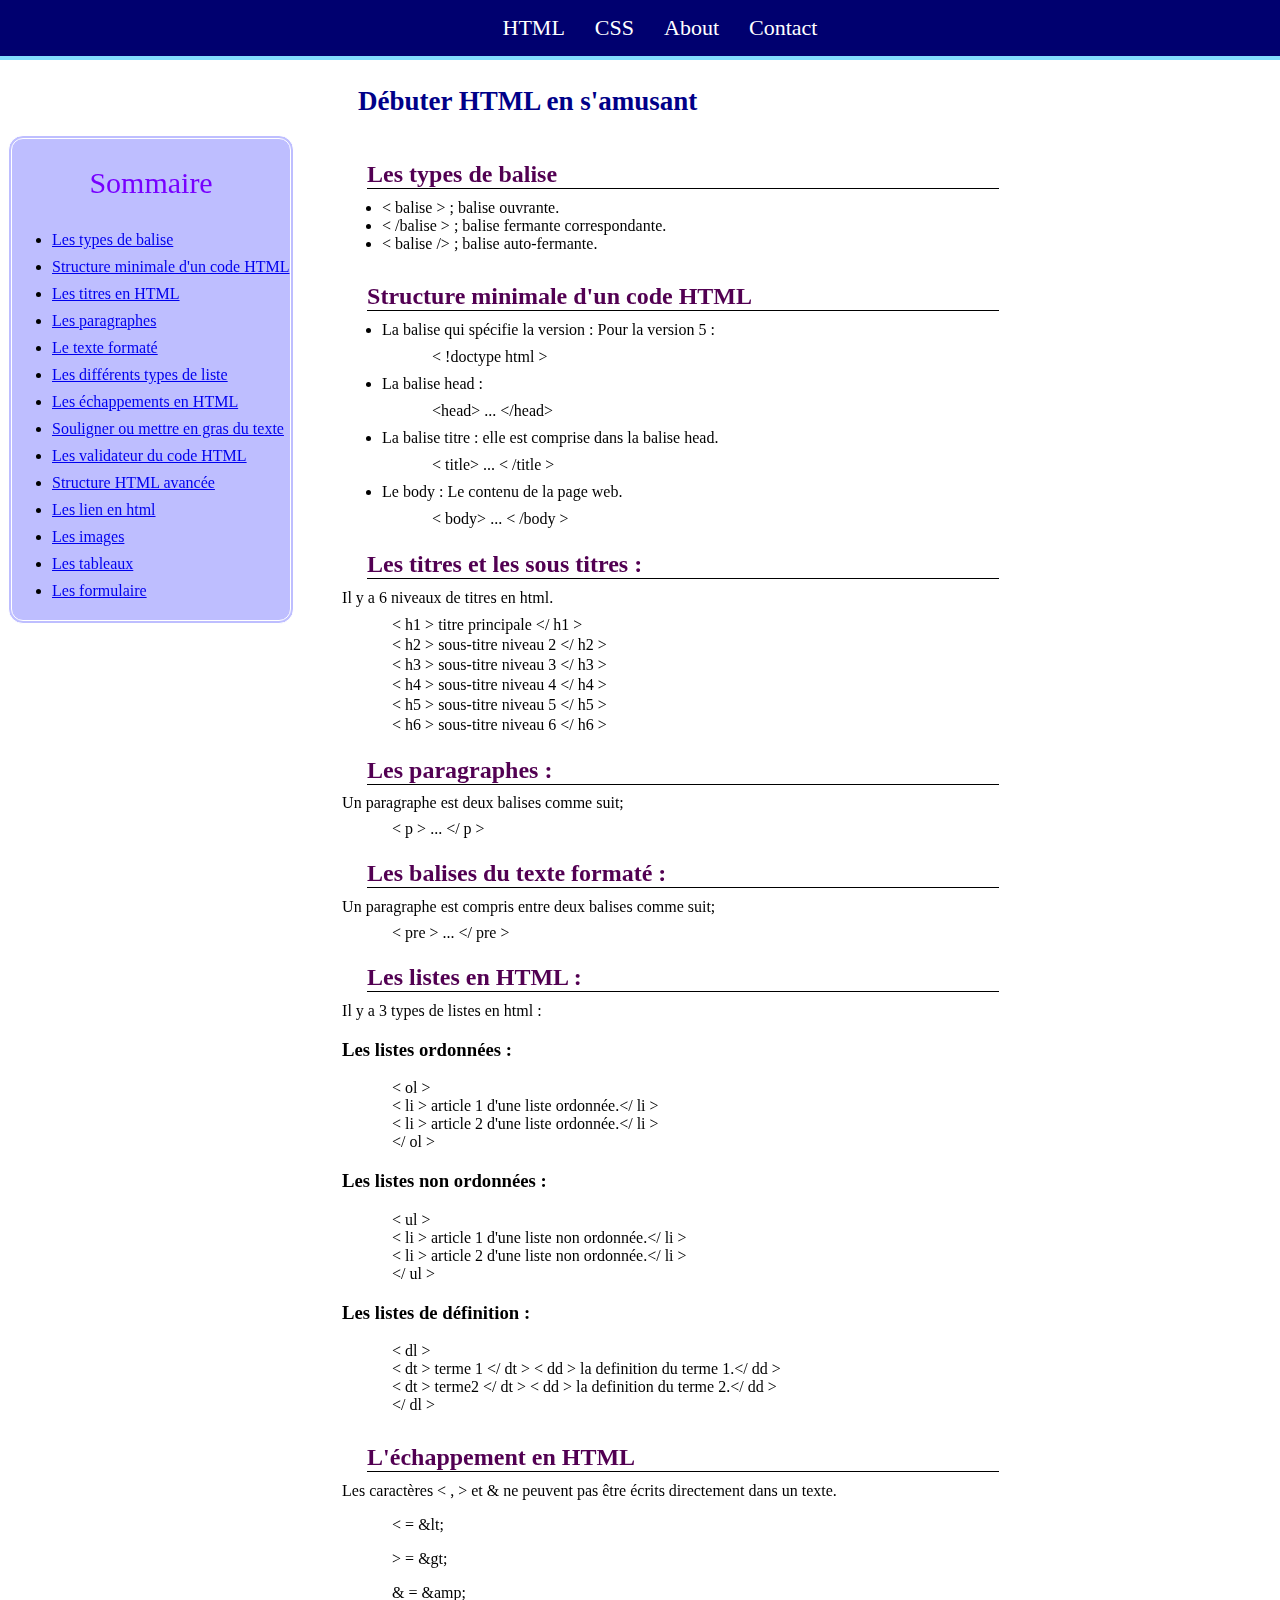
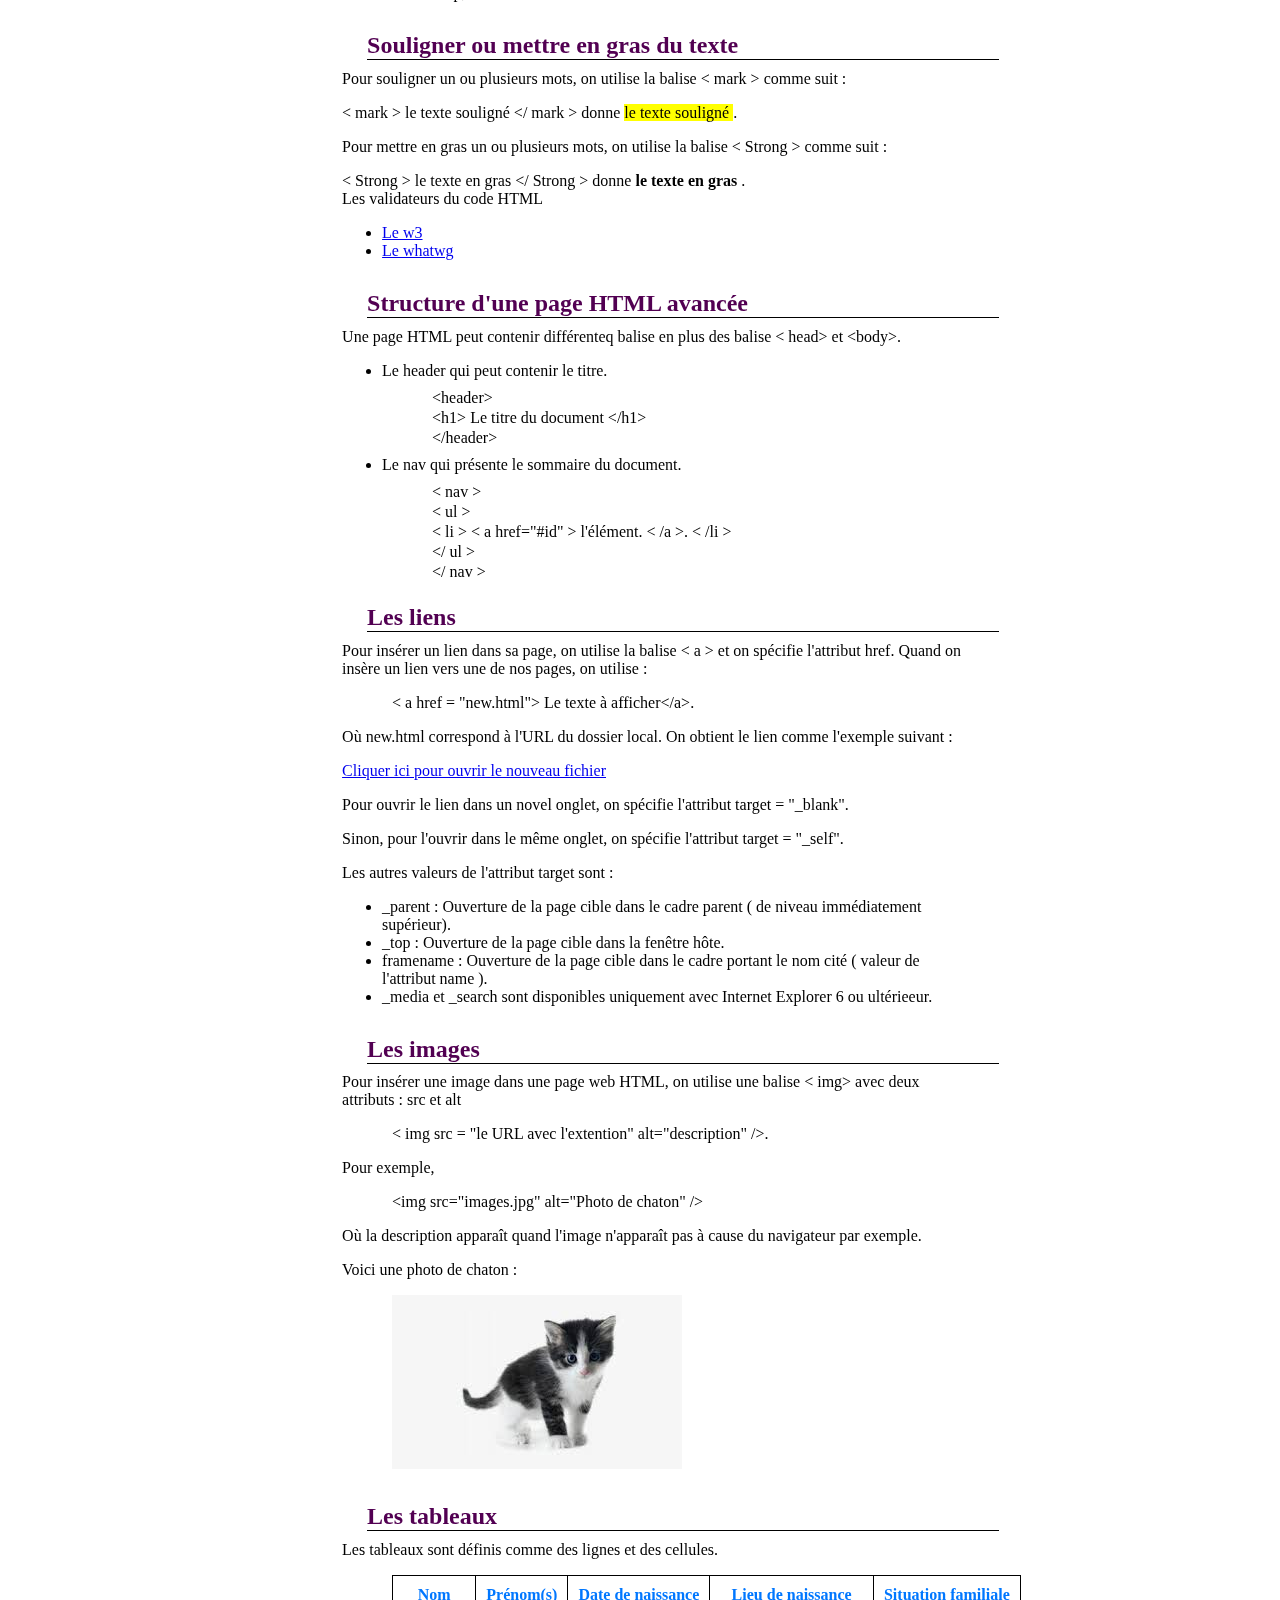
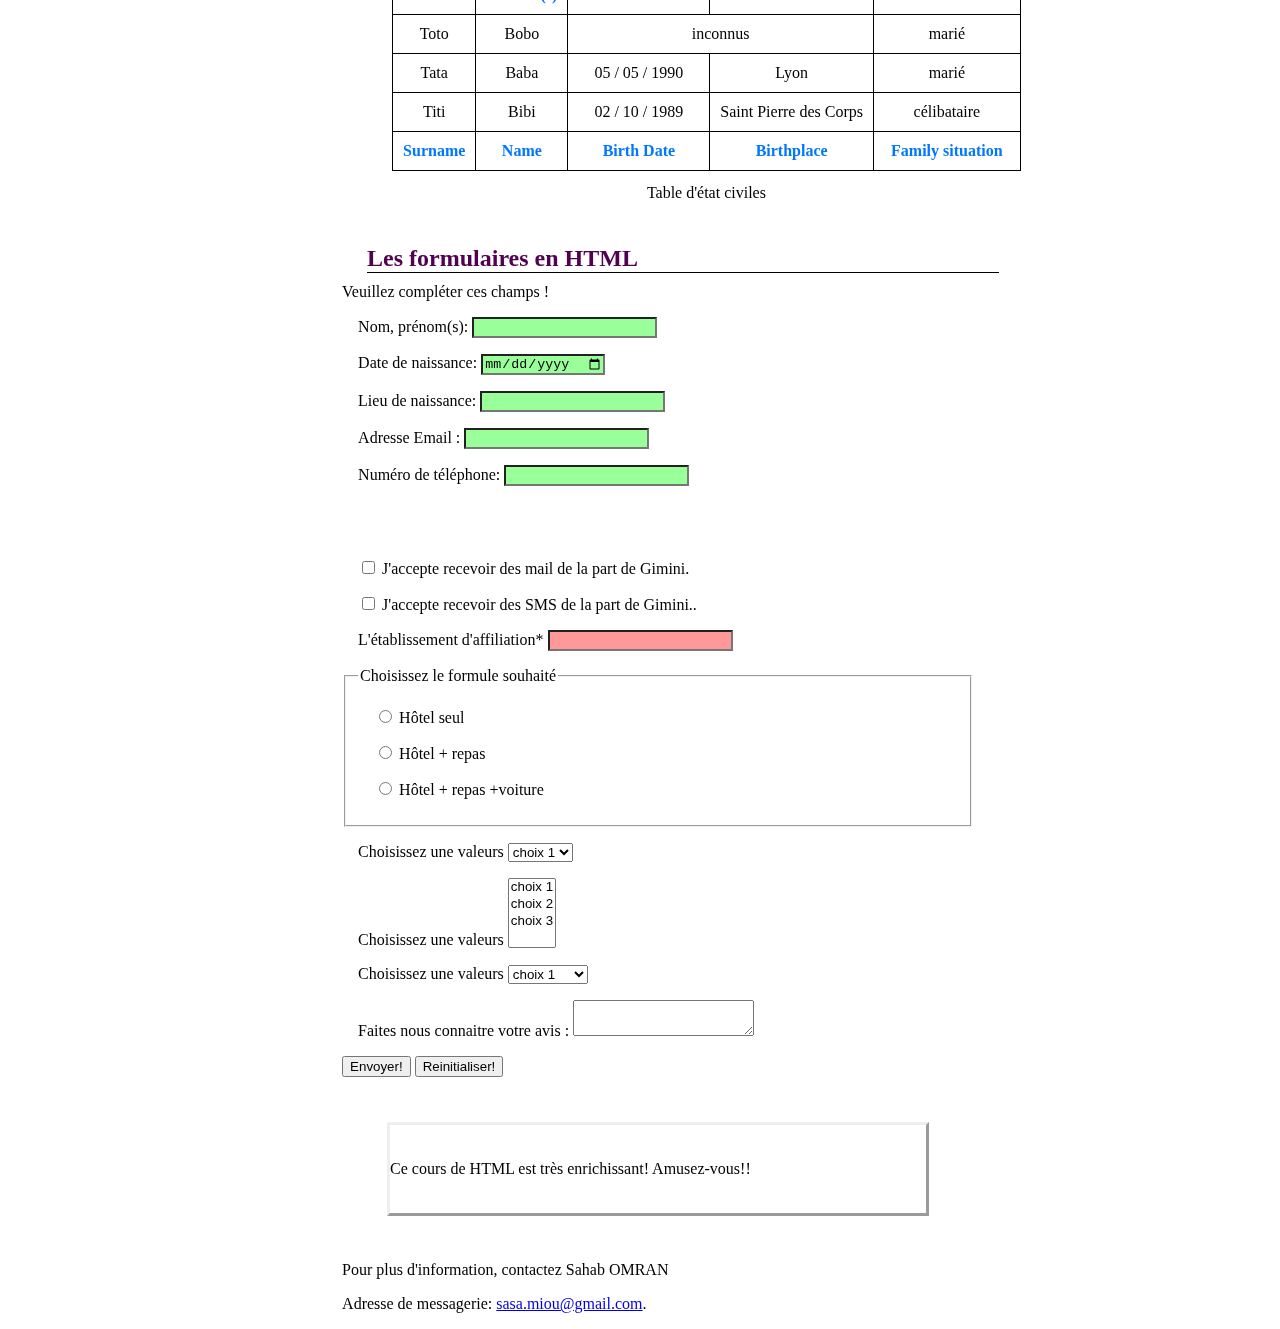
==== commit c866357e: "yahoooo" ====
--- a/index.html
+++ b/index.html
@@ -62,16 +62,16 @@
 
 <ul>
 <li> La balise qui spécifie la version : Pour la version 5 : 
-<div id="eg2">  &lt; !doctype html &gt; </div> 
+<p class=" par1 ligneHaut">  &lt; !doctype html &gt; </p> 
 </li> 
 <li> La balise head :  
-<div id="eg7">  &lt;head&gt; ... &lt;/head&gt; </div> 
+<p  class="par1 ligneHaut">  &lt;head&gt; ... &lt;/head&gt; </p> 
 </li>
 <li>La balise titre : elle est comprise dans la balise head.
-<div id="eg3">  &lt; title&gt; ... &lt; /title &gt;  </div> 
+<p  class=" par1 ligneHaut">  &lt; title&gt; ... &lt; /title &gt;  </p> 
 </li>
 <li> Le body : Le contenu de la page web. 
-<div id="eg4"> &lt; body&gt; ... &lt; /body &gt;  </div> 
+<p class="par1 ligneHaut"> &lt; body&gt; ... &lt; /body &gt;  </p> 
 </li> 
 </ul>
 
@@ -87,12 +87,12 @@
 Il y a 6 niveaux de titres en html. 
 </p>
 <div class = "exampless">
-<p class="itm">  &lt; h1 &gt;  titre principale &lt;/ h1 &gt; </p> 
-<p class="itm">  &lt; h2 &gt;  sous-titre niveau 2  &lt;/ h2 &gt;   </p> 
-<p class="itm">  &lt; h3 &gt;  sous-titre niveau 3  &lt;/ h3 &gt;   </p> 
-<p class="itm">  &lt; h4 &gt;  sous-titre niveau 4  &lt;/ h4 &gt;   </p> 
-<p class="itm">  &lt; h5 &gt;  sous-titre niveau 5  &lt;/ h5 &gt;   </p> 
-<p class="itm">  &lt; h6 &gt;  sous-titre niveau 6  &lt;/ h6 &gt;   </p> 
+<p class="par1 ligneHaut">  &lt; h1 &gt;  titre principale &lt;/ h1 &gt; </p> 
+<p class="par1 ligneHaut">  &lt; h2 &gt;  sous-titre niveau 2  &lt;/ h2 &gt;   </p> 
+<p class="par1 ligneHaut">  &lt; h3 &gt;  sous-titre niveau 3  &lt;/ h3 &gt;   </p> 
+<p class="par1 ligneHaut">  &lt; h4 &gt;  sous-titre niveau 4  &lt;/ h4 &gt;   </p> 
+<p class="par1 ligneHaut">  &lt; h5 &gt;  sous-titre niveau 5  &lt;/ h5 &gt;   </p> 
+<p class="par1 ligneHaut">  &lt; h6 &gt;  sous-titre niveau 6  &lt;/ h6 &gt;   </p> 
 </div>
 </section>
 	
@@ -102,7 +102,7 @@
 <p>
 Un paragraphe est deux balises comme suit; 
 </p>
-<div class = "exampless">
+<div class = "divex">
 		&lt; p &gt;  
 		   ...	
 		&lt;/ p &gt; 
@@ -113,7 +113,7 @@
 <section id="tform">	
 	<h2> Les balises du texte formaté : </h2>	
 	<p>Un paragraphe est compris entre deux balises comme suit; </p>
-	<div class = "exampless">
+	<div class = "divex">
 				&lt; pre &gt;  
 					...	
 				&lt;/ pre &gt; 
@@ -132,7 +132,7 @@
 	
 	<article >
 	 <h3> Les listes ordonnées : </h3>	
-	<div class = "exampless"> 
+	<div class = "par1 "> 
 	&lt; ol &gt; <br/>
 	&lt; li &gt;  article 1 d'une liste ordonnée.&lt;/ li &gt; 	<br/>
 	&lt; li &gt;  article 2 d'une liste  ordonnée.&lt;/ li &gt; <br/>
@@ -142,7 +142,7 @@
 	
 	<article >
 		<h3> Les listes non ordonnées : </h3>	
-	<div class = "exampless"> 
+	<div class = "par1"> 
 	&lt; ul &gt; <br/>
 	&lt; li &gt;  article 1 d'une liste non ordonnée.&lt;/ li &gt; <br/>
 	&lt; li &gt;  article 2 d'une liste non ordonnée.&lt;/ li &gt; <br/>
@@ -152,7 +152,7 @@
 	
  <article >
 		<h3> Les listes de définition : </h3>	
-			<div class = "exampless">
+			<div class = "par1">
 	&lt; dl &gt; <br/>
 	&lt; dt &gt;  terme 1 &lt;/ dt &gt;  
 		&lt; dd &gt;  la definition du terme 1.&lt;/ dd &gt;  <br/>
@@ -172,7 +172,7 @@
 	Les caractères &lt; , &gt; et &amp; ne peuvent pas être écrits directement dans un texte.
 	</p>
 		
-	<div class = "exampless">
+	<div class = "par1">
 	
 	<p>&lt;  =  &amp;lt;</p>
 
@@ -226,18 +226,18 @@
 
 <ul> 
 <li> Le header qui peut contenir le titre.
-				<div class ="exampless">
-				&lt;header&gt; <br/>
-				&lt;h1&gt; Le titre du document &lt;/h1&gt;<br/>
-				&lt;/header&gt;
+				<div class ="par1 ligneHaut">
+				<p >&lt;header&gt; </p>
+				<p >&lt;h1&gt; Le titre du document &lt;/h1&gt;</p>
+				<p >&lt;/header&gt;</p>
 				</div>
 				
 </li>
 <li> Le nav qui présente le sommaire du document. 
-<div class ="exampless">
+<div class ="par1 ligneHaut">
 		<p >&lt; nav &gt;</p>
 		<p >&lt; ul &gt;</p>
-		<p >&lt; li > &lt; a href="#identifiant" &gt; l'article ou la section. &lt; /a &gt;. &lt; /li &gt;</p>					
+		<p >&lt; li > &lt; a href="#id" &gt; l'élément. &lt; /a &gt;. &lt; /li &gt;</p>					
 		<p >&lt;/ ul &gt;	</p>						
 		<p>&lt;/ nav &gt;	</p>	
 </div>		
@@ -253,11 +253,9 @@
 <h2>Les liens </h2>
 <p> 
 Pour insérer un lien dans sa page, on utilise la balise &lt; a &gt; et on 
-spécifie l'attribut href.</p> 
-<p> 
- Quand on insère un lien vers une de nos pages, on utilise :
+spécifie l'attribut href. Quand on insère un lien vers une de nos pages, on utilise :
  </p> 
-<p class="itmc">
+<p class="par1">
 			&lt; a href = "new.html"&gt; Le texte à afficher&lt;/a&gt;. 
 </p> 
 <p>			
@@ -273,33 +271,27 @@
 <p>
 Les autres valeurs de l'attribut target sont :
 </p>
-
 <ul>
 <li> _parent : Ouverture de la page cible dans le cadre parent ( de niveau immédiatement supérieur).</li> 
 <li> _top : Ouverture de la page cible dans la fenêtre hôte.</li> 
 <li> framename : Ouverture de la page cible dans le cadre portant le nom cité ( valeur de l'attribut name ).</li> 
 <li>_media et _search sont disponibles uniquement avec Internet Explorer 6 ou ultérieeur.</li>
 </ul>
-
 </section >
-
-
-
-
 
 
 
 <section id="images" >
 <h2>Les images </h2>
 
-
 <p>
-Pour insérer une image dans une page web HTML, on utilise une balise &lt; img&gt; avec deux attributs : src et alt <br />    
-    &lt; img src = "le URL avec l'extention" alt="une description de l'image" />.</p>
+Pour insérer une image dans une page web HTML, on utilise une balise &lt; img&gt; avec deux attributs
+ : src et alt </p>    
+   <p class="par1"> &lt; img src = "le URL avec l'extention" alt="description" />.</p>
 
 <p>Pour exemple,</p>
 
-<div class = "exampless">  
+<div class = "par1">  
 &lt;img src="images.jpg" alt="Photo de chaton" /&gt; 
 
  </div> 
@@ -310,12 +302,7 @@
 <p>
  Voici une photo de chaton :
 </p>
-    <img class="itmc" src="images.jpg" alt="Photo de chaton" />
-
-
-
-
-
+    <img class="par1" src="images.jpg" alt="Photo de chaton" />
 </section  >
 
 <section id="tab">
@@ -415,9 +402,6 @@
 </div>
 
 
-
-
-
 <div class ="delimite">
 <input type="checkbox" id="cbox1" >
 <label for="cbox1">
@@ -560,7 +544,7 @@
 <footer class="footer">
   <p>Pour plus d'information, contactez Sahab OMRAN</p>
   <p>Adresse de messagerie: <a href="mailto:sasa.miou@gmail.com">
-  sasa.miou@gmails.com</a>.</p>
+  sasa.miou@gmail.com</a>.</p>
 </footer>
 	</div>
 	</div>
@@ -569,8 +553,8 @@
 <div class="bluebas">
 <ul class="navig">
   <li><a href="index.html">HTML</a></li>
+  <li><a href="CSS.html">CSS</a></li>
   <li><a href="about.html">About</a></li>
-  <li><a href="CSS.html">CSS</a></li>
   <li><a href="Contact.html">Contact</a></li>
 </ul>
 </div>
--- a/style.css
+++ b/style.css
@@ -107,7 +107,7 @@
 }
 
 
-
+/*
 #eg5{
 	  padding: 5px;
 	text-align: center;
@@ -130,12 +130,12 @@
 	  padding: 5px;
 	text-align: center;
 }
-
+*/
 
 .exampless{
 	line-height:25px;
 	position:relative;
-	left : 150px;
+	left : 50px;
 	}
 
 
@@ -306,3 +306,21 @@
 	min-width:80%;
 }
 
+.par1{
+	position:relative;
+	left:50px;
+}
+
+.ligneHaut{
+line-height:4px;
+}
+
+
+ 
+ 
+ 
+ 
+ 
+ 
+ 
+ 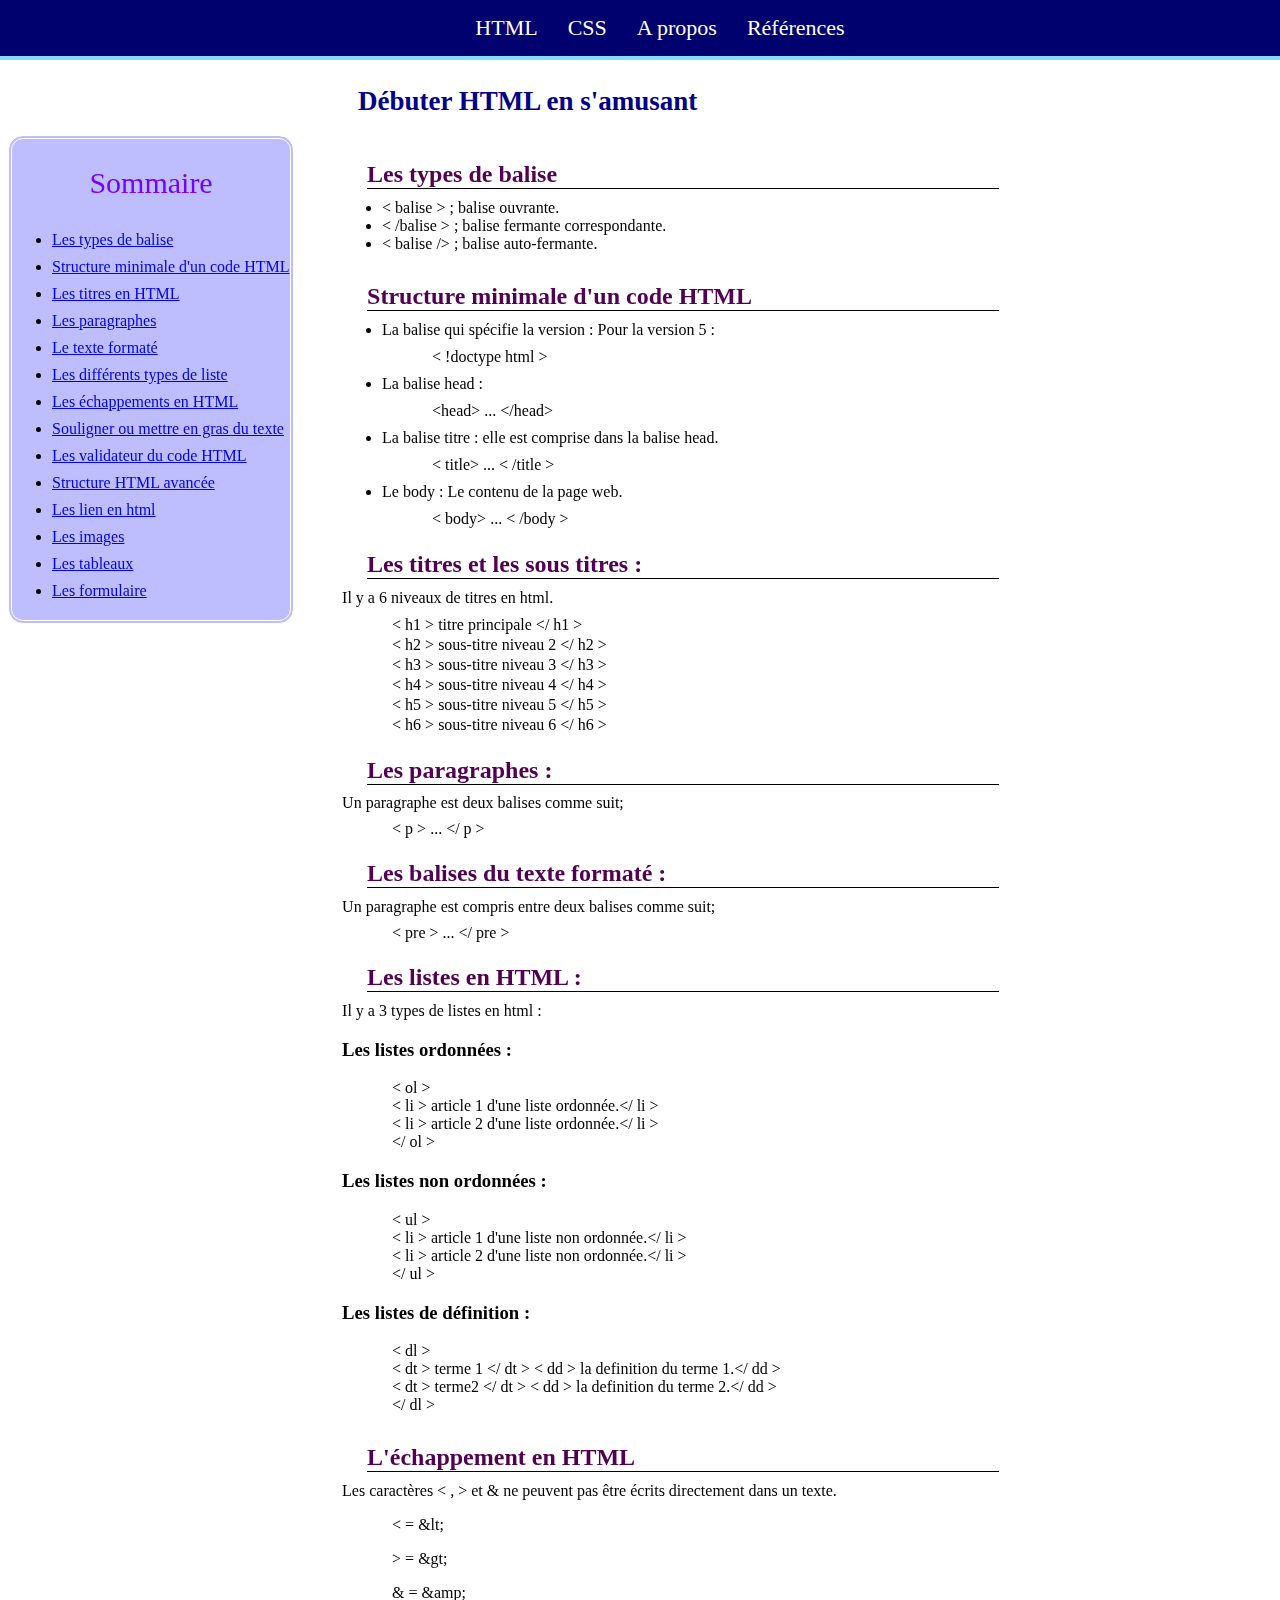
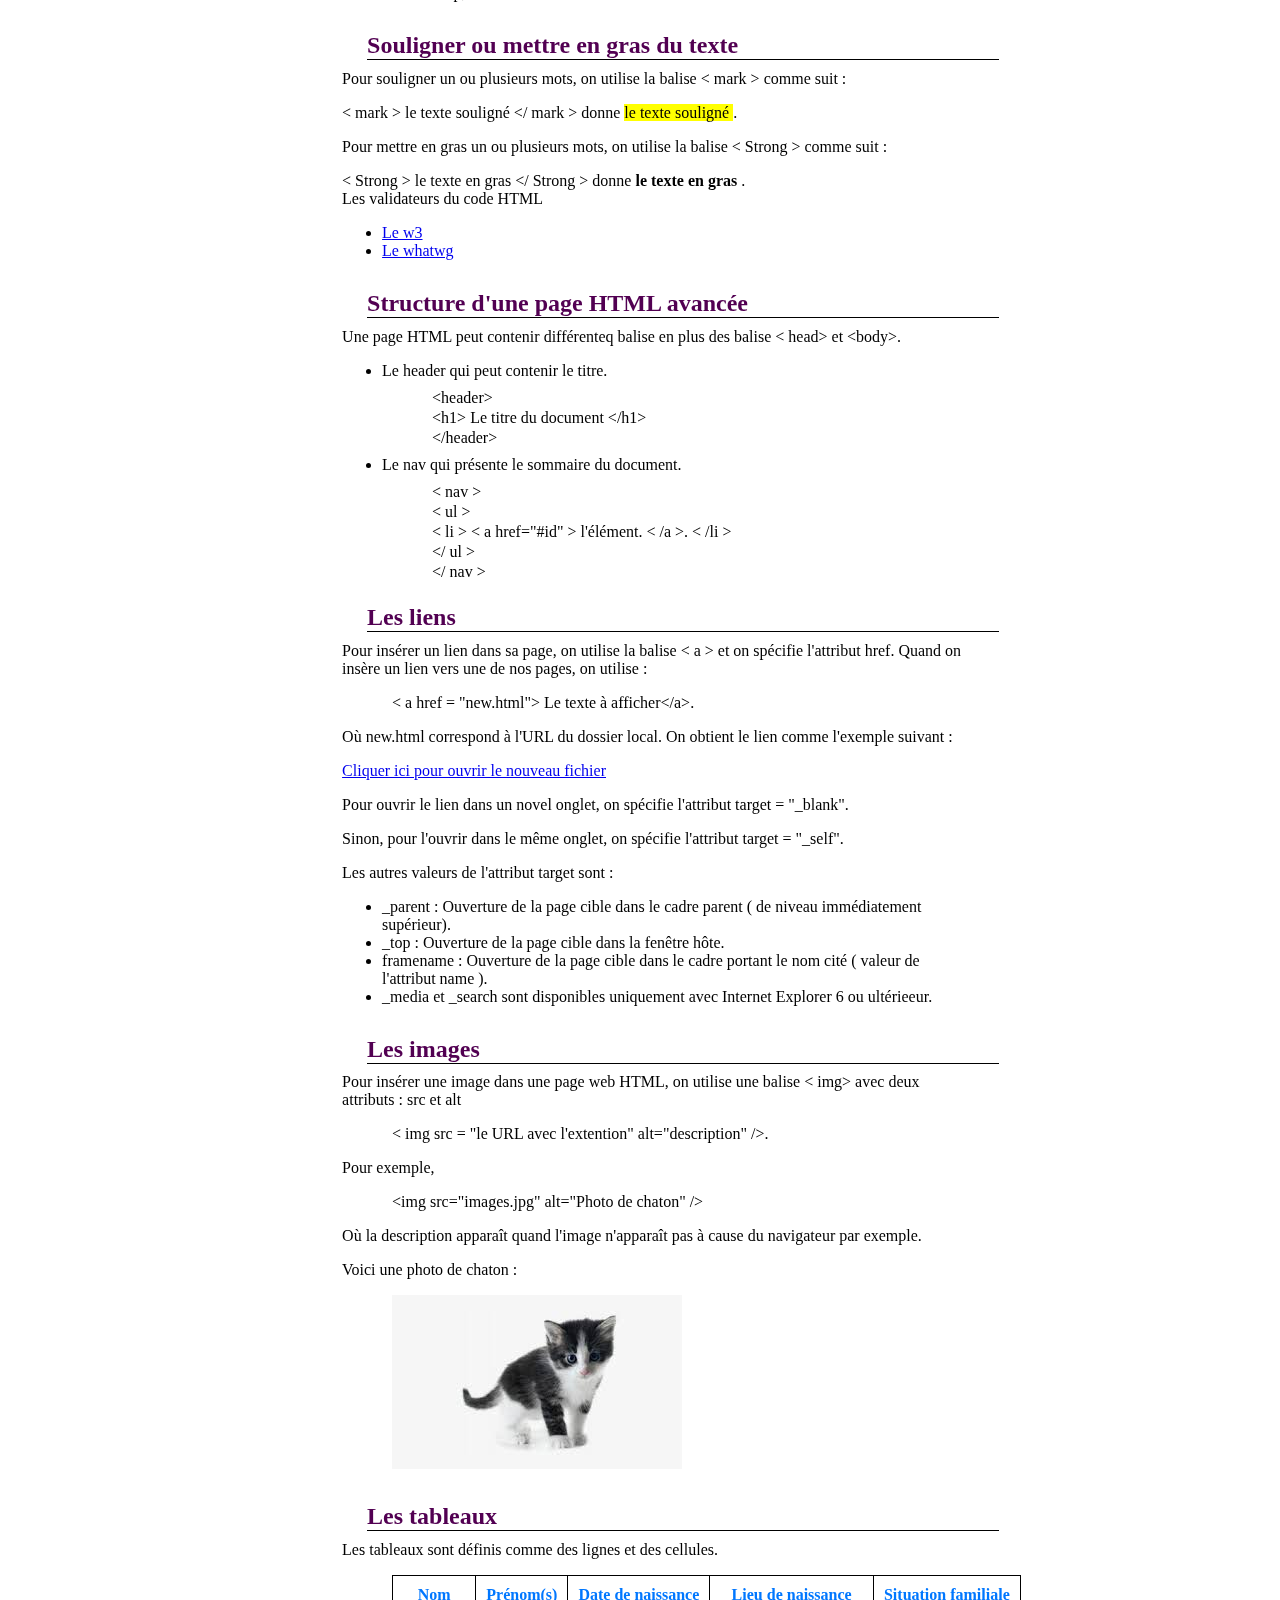
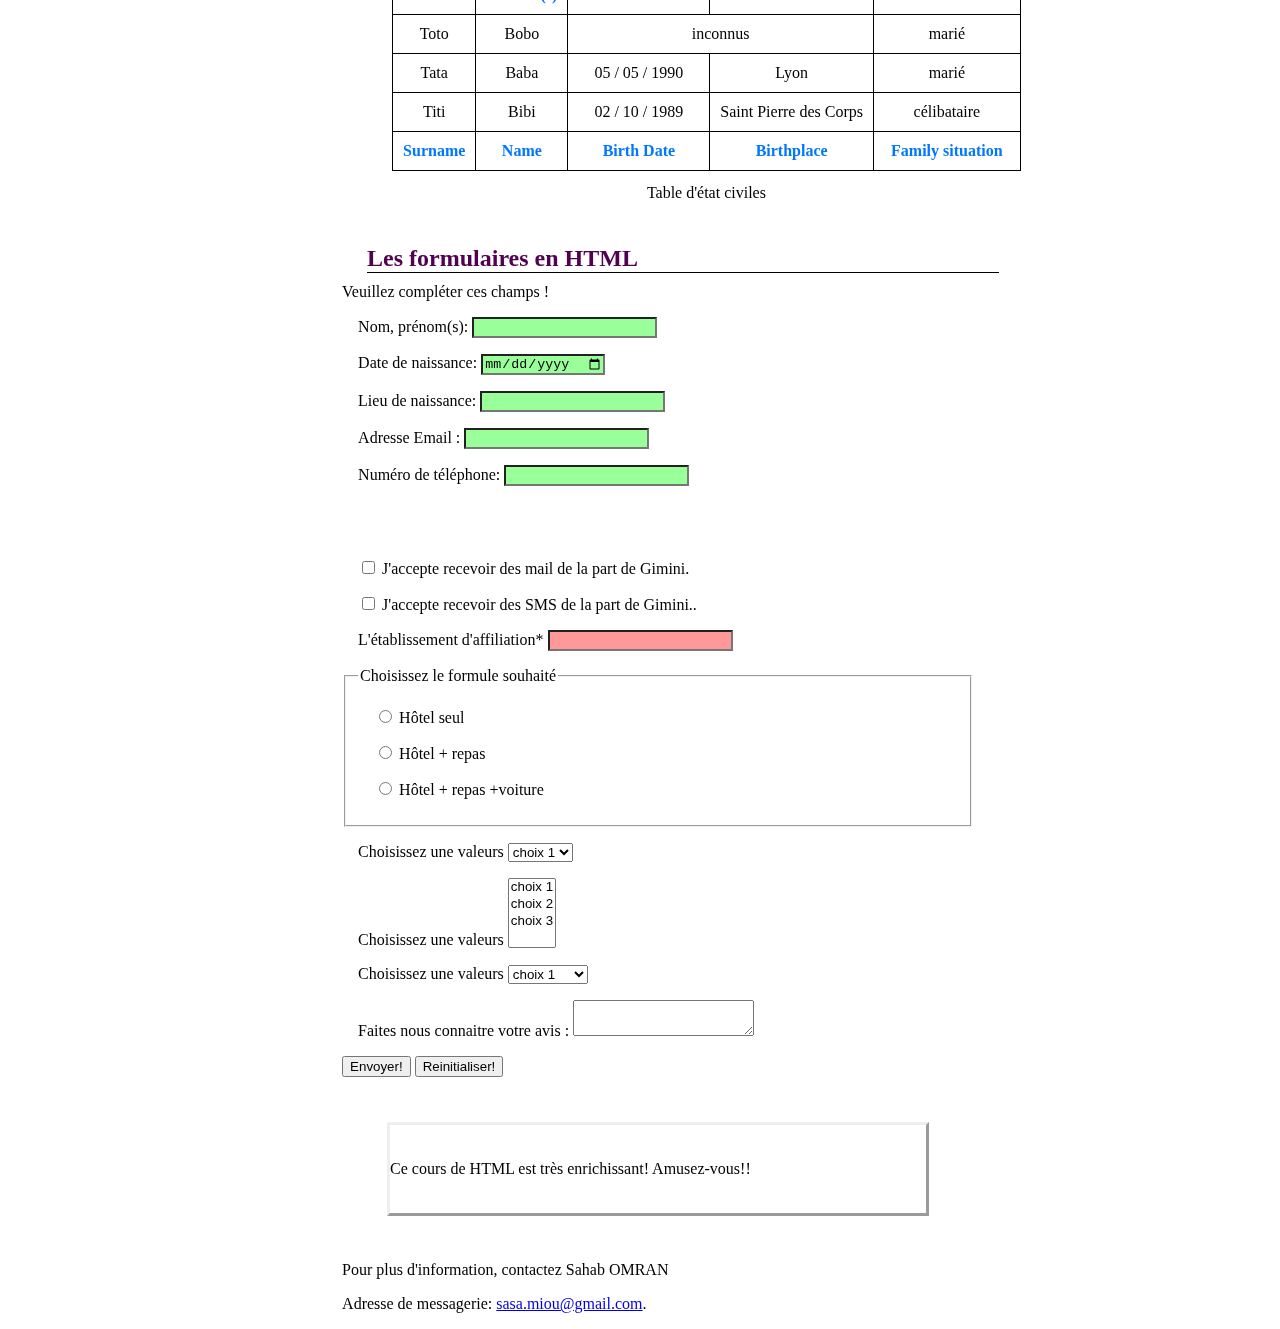
==== commit 8112030a: "presque" ====
--- a/index.html
+++ b/index.html
@@ -554,8 +554,8 @@
 <ul class="navig">
   <li><a href="index.html">HTML</a></li>
   <li><a href="CSS.html">CSS</a></li>
-  <li><a href="about.html">About</a></li>
-  <li><a href="Contact.html">Contact</a></li>
+  <li><a href="about.html">A propos</a></li>
+  <li><a href="Contact.html">Références</a></li>
 </ul>
 </div>
 </body>
--- a/style.css
+++ b/style.css
@@ -317,7 +317,12 @@
 
 
  
- 
+ .references {
+	 position:relative;
+	 top:150px;
+	 left:150px;
+	 width:80%;
+ }
  
  
  
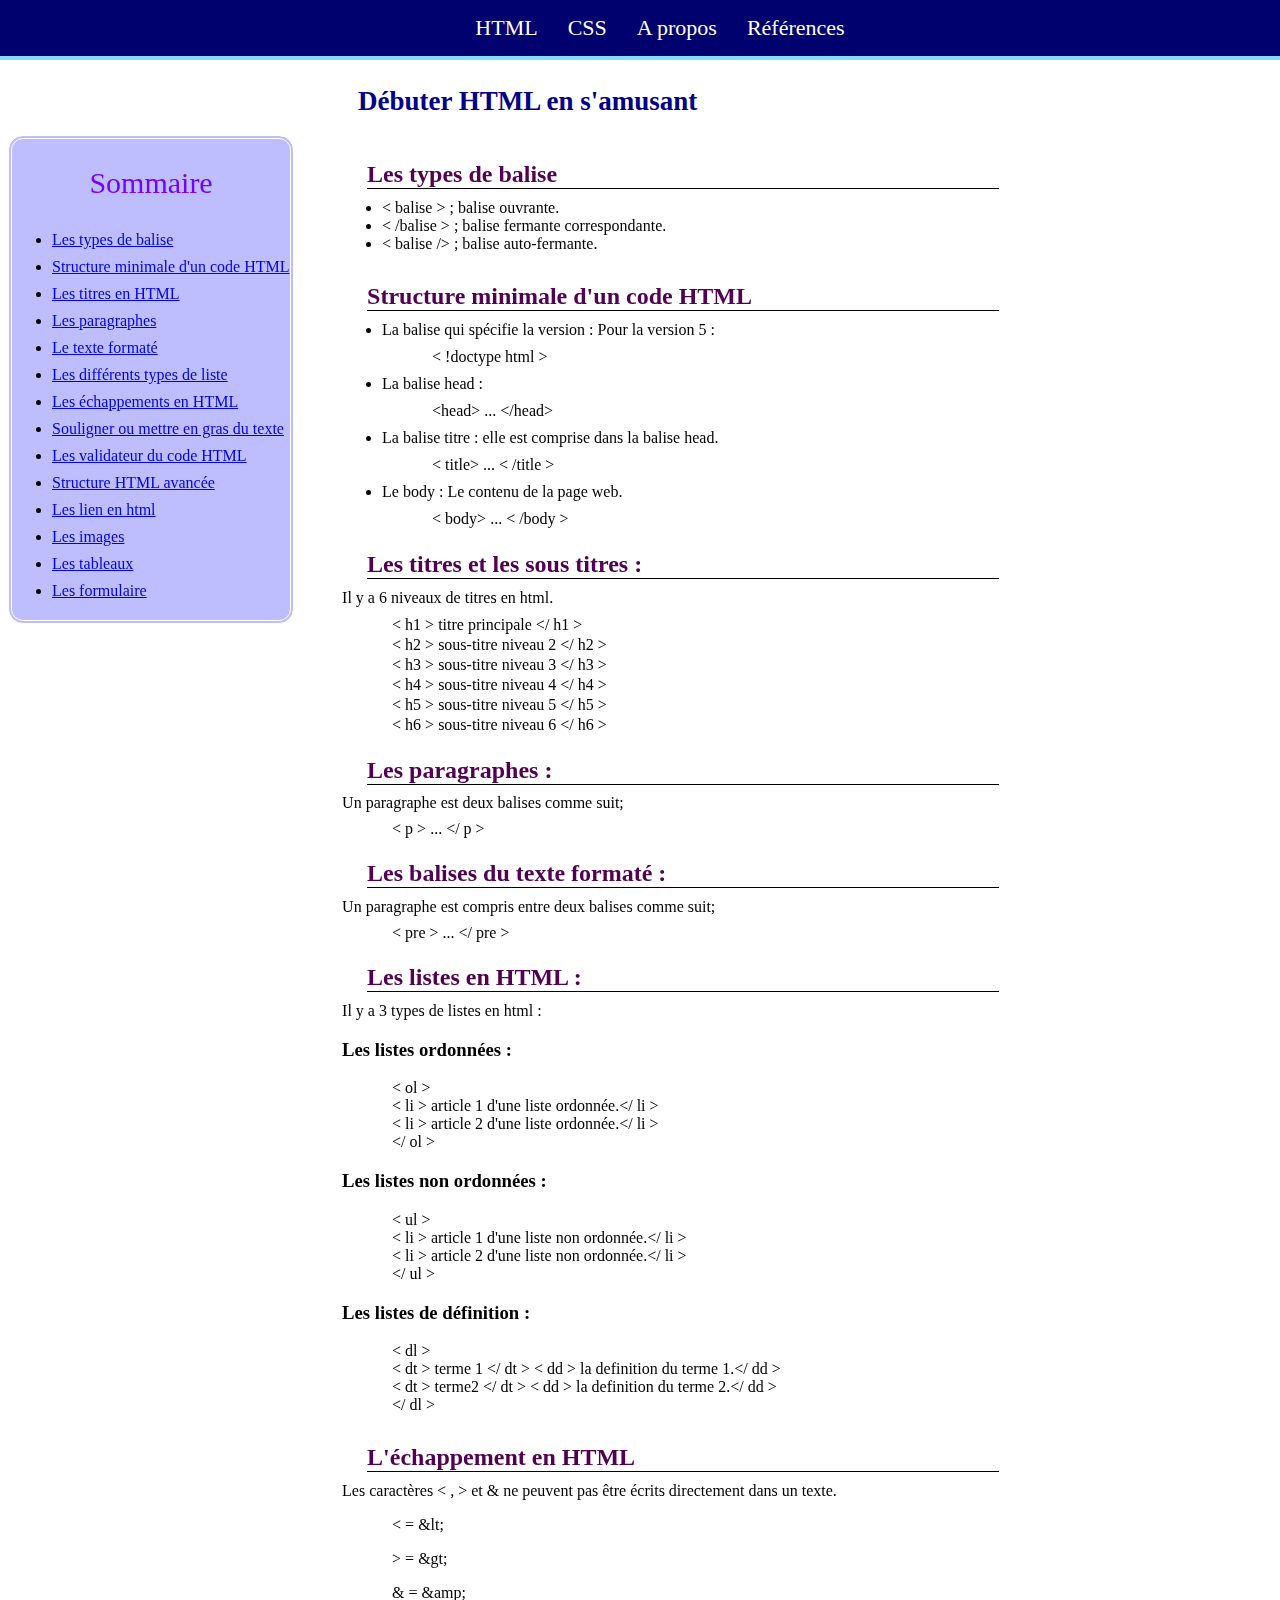
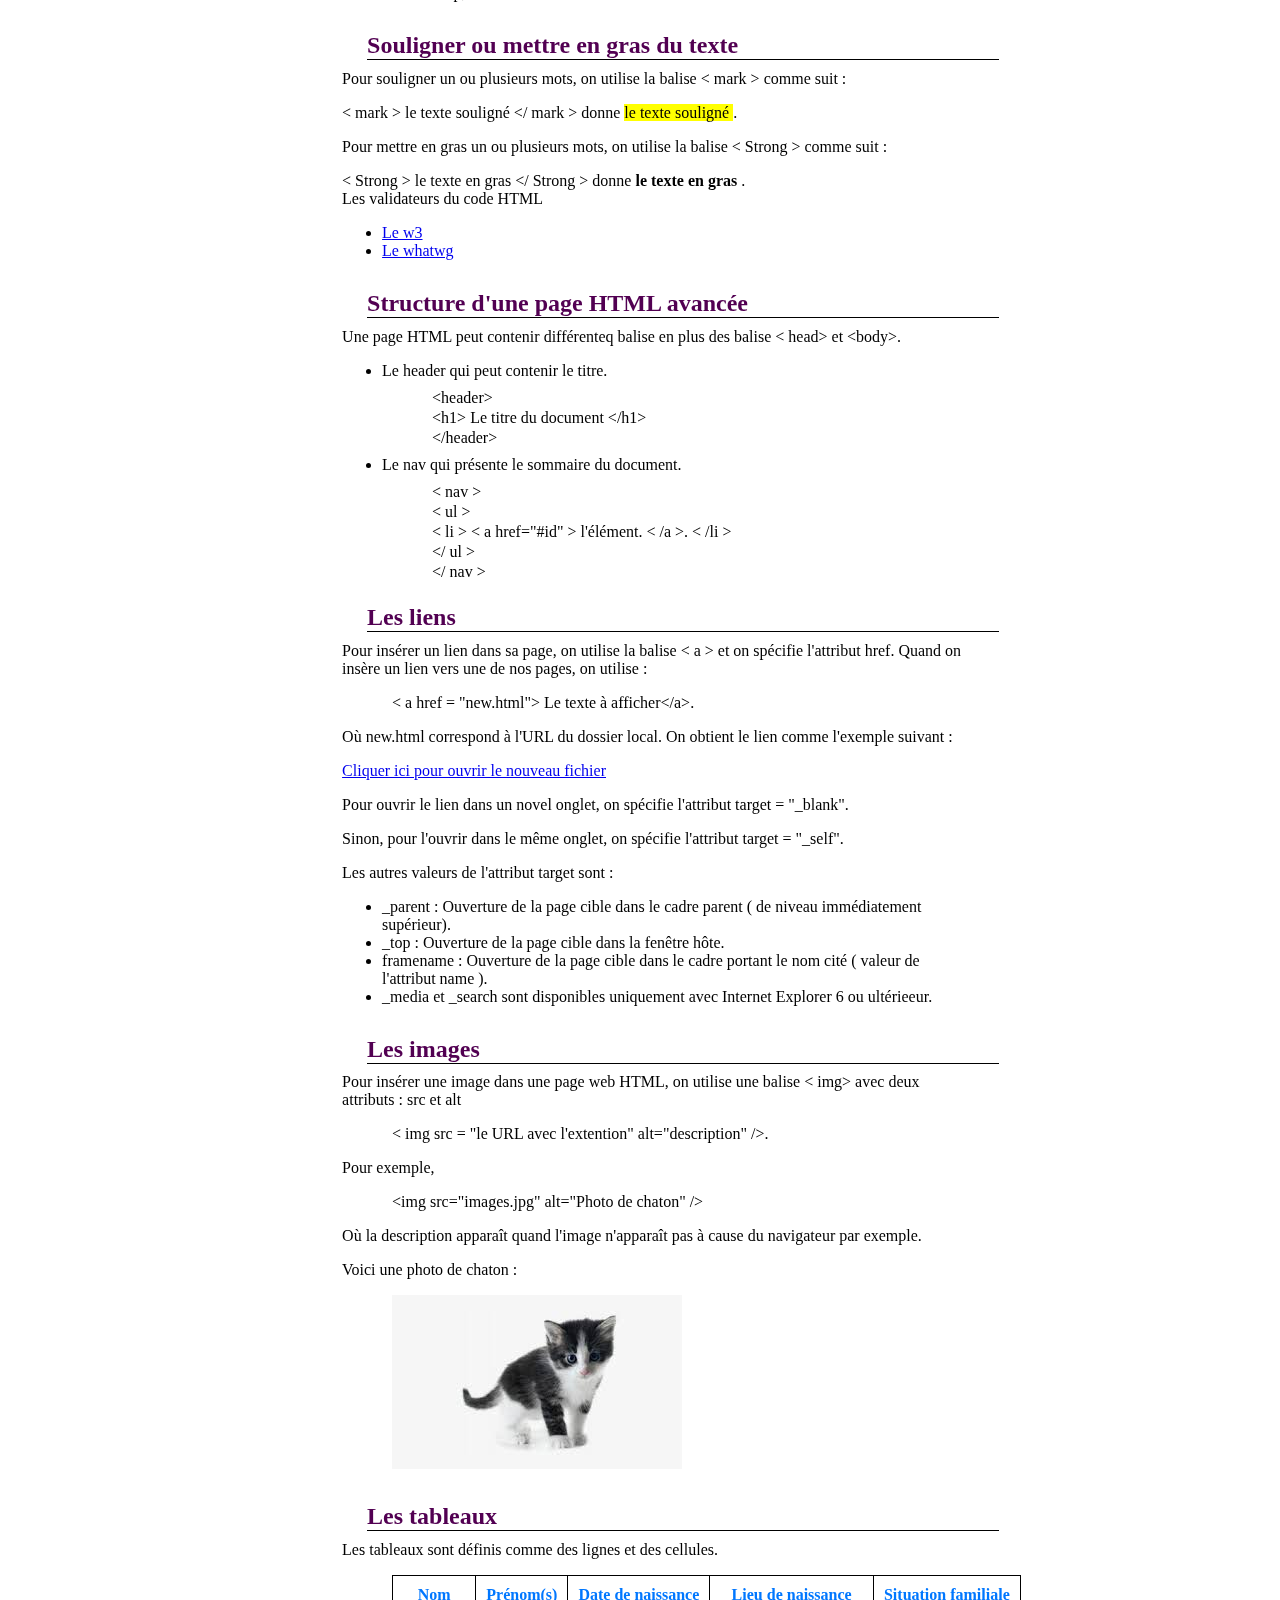
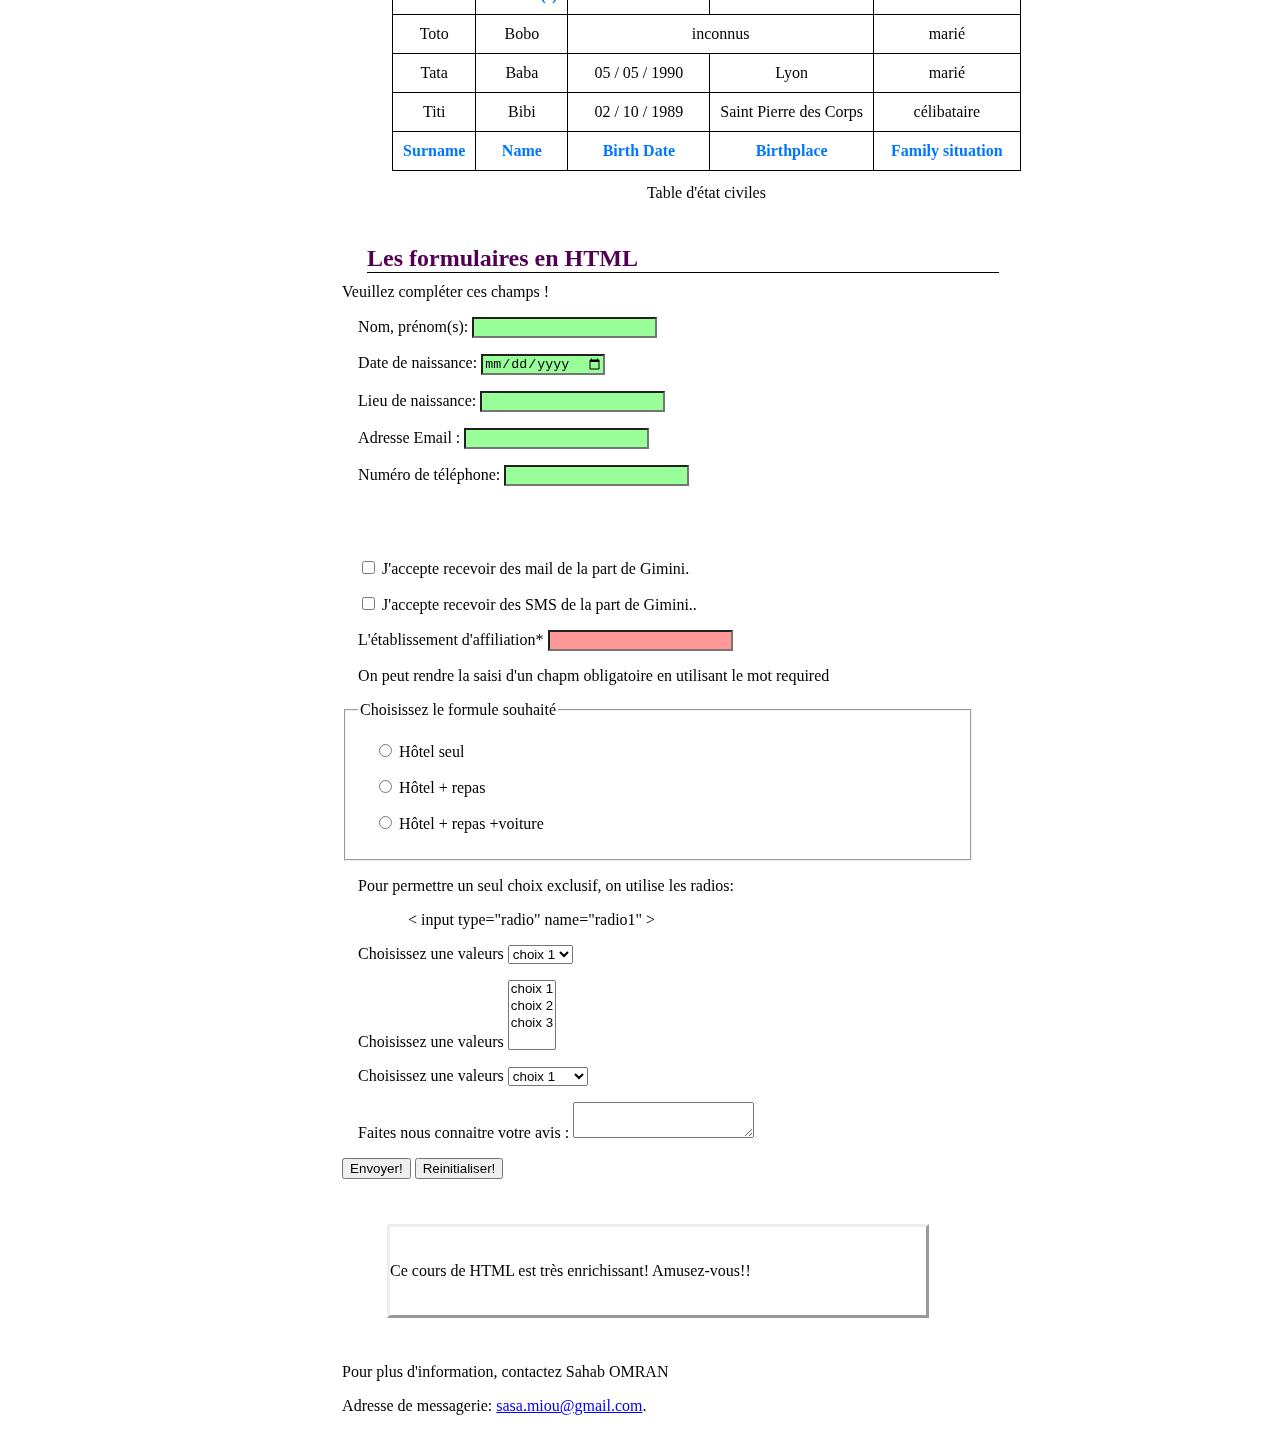
==== commit f7a05c12: "final" ====
--- a/index.html
+++ b/index.html
@@ -403,14 +403,14 @@
 
 
 <div class ="delimite">
-<input type="checkbox" id="cbox1" >
+<input type="checkbox" id="cbox1" />
 <label for="cbox1">
  J'accepte recevoir des mail de la part de Gimini.
  </label>
  </div>
 <div class ="delimite">
 
-<input type="checkbox" id="cbox2" >
+<input type="checkbox" id="cbox2" />
 <label for="cbox2">
 J'accepte recevoir des SMS de la part de Gimini..
  </label>
@@ -421,26 +421,31 @@
 <label for="texreq">
 L'établissement d'affiliation* 
 </label>
-<input type="text"  required id="texreq" >
+<input type="text"  required id="texreq" />
+<p> On peut rendre la saisi d'un chapm obligatoire en utilisant le mot required  </p>
 </div>
  
  
 <fieldset>
     <legend>Choisissez le formule souhaité </legend>
 	<div class="delimite">
-    <input type="radio" name="radio" id="radio3">
+    <input type="radio" name="radio" id="radio3"/>
     <label for="radio3">Hôtel seul</label>
 	</div>
 	<div class="delimite">
-	<input type="radio" name="radio" id="radio4">
+	<input type="radio" name="radio" id="radio4"/>
 	<label for="radio4">Hôtel + repas</label>
 	</div>
 	<div class="delimite">
-	<input type="radio" name="radio" id="radio5" value="couleur1">
+	<input type="radio" name="radio" id="radio5" value="couleur1"/>
     <label for="radio5">Hôtel + repas +voiture </label>
 	</div>
+	
 </fieldset>
- 
+  <div class="delimite">
+ <p> Pour permettre un seul choix exclusif, on utilise les radios: </p>
+ <p class="par1"> &lt; input type="radio" name="radio1" &gt;  </p>
+</div>
  
  
  <div class="delimite">
@@ -554,7 +559,7 @@
 <ul class="navig">
   <li><a href="index.html">HTML</a></li>
   <li><a href="CSS.html">CSS</a></li>
-  <li><a href="about.html">A propos</a></li>
+  <li><a href="About.html">A propos</a></li>
   <li><a href="Contact.html">Références</a></li>
 </ul>
 </div>
--- a/style.css
+++ b/style.css
@@ -320,12 +320,53 @@
  .references {
 	 position:relative;
 	 top:150px;
-	 left:150px;
-	 width:80%;
+	 left:250px;
+	 width:60%;
  }
  
  
  
  
+ /**//**//**//**//**/
+ 
+ .box {
+	position: relative;
+	left: 200px;
+	top: 20px;
+  border-style: solid;
+  border-width: 1px;
+  display: block;
+  width: 100px;
+  height: 100px;
+    border-style:dotted;
+  border-color:#33ff00;
+  border-width:5px;
+  border-radius:52px;
+  background-color: #0000FF;
+  -webkit-transition: width 5s, height 5s, background-color 5s, -webkit-transform 5s, 
+  border-radius 5s, border-style 5s, border-color 5sc, border-width 5s, top 5s;
+  transition: width 5s, height 5s, background-color 5s, transform 5s,
+  border-radius 5s,  border-style 5s, border-color 5s, border-width 5s, top 5s;
+}
+.wave{
+  background:
+    linear-gradient(to right, sandybrown, chocolate);
+  height: 50px;
+  position: relative;
+}
+.box:hover {
+  background-color: #FFCCCC;
+  top: 200px;
+  width: 200px;
+  height: 200px;
+  border-radius:1px;
+  border-style:ridge;
+  border-color:#3322ff;
+  border-width:7px;
+  -webkit-transform: rotate(320deg);
+  transform: rotate(320deg);
+}
+ 
+ 
  
  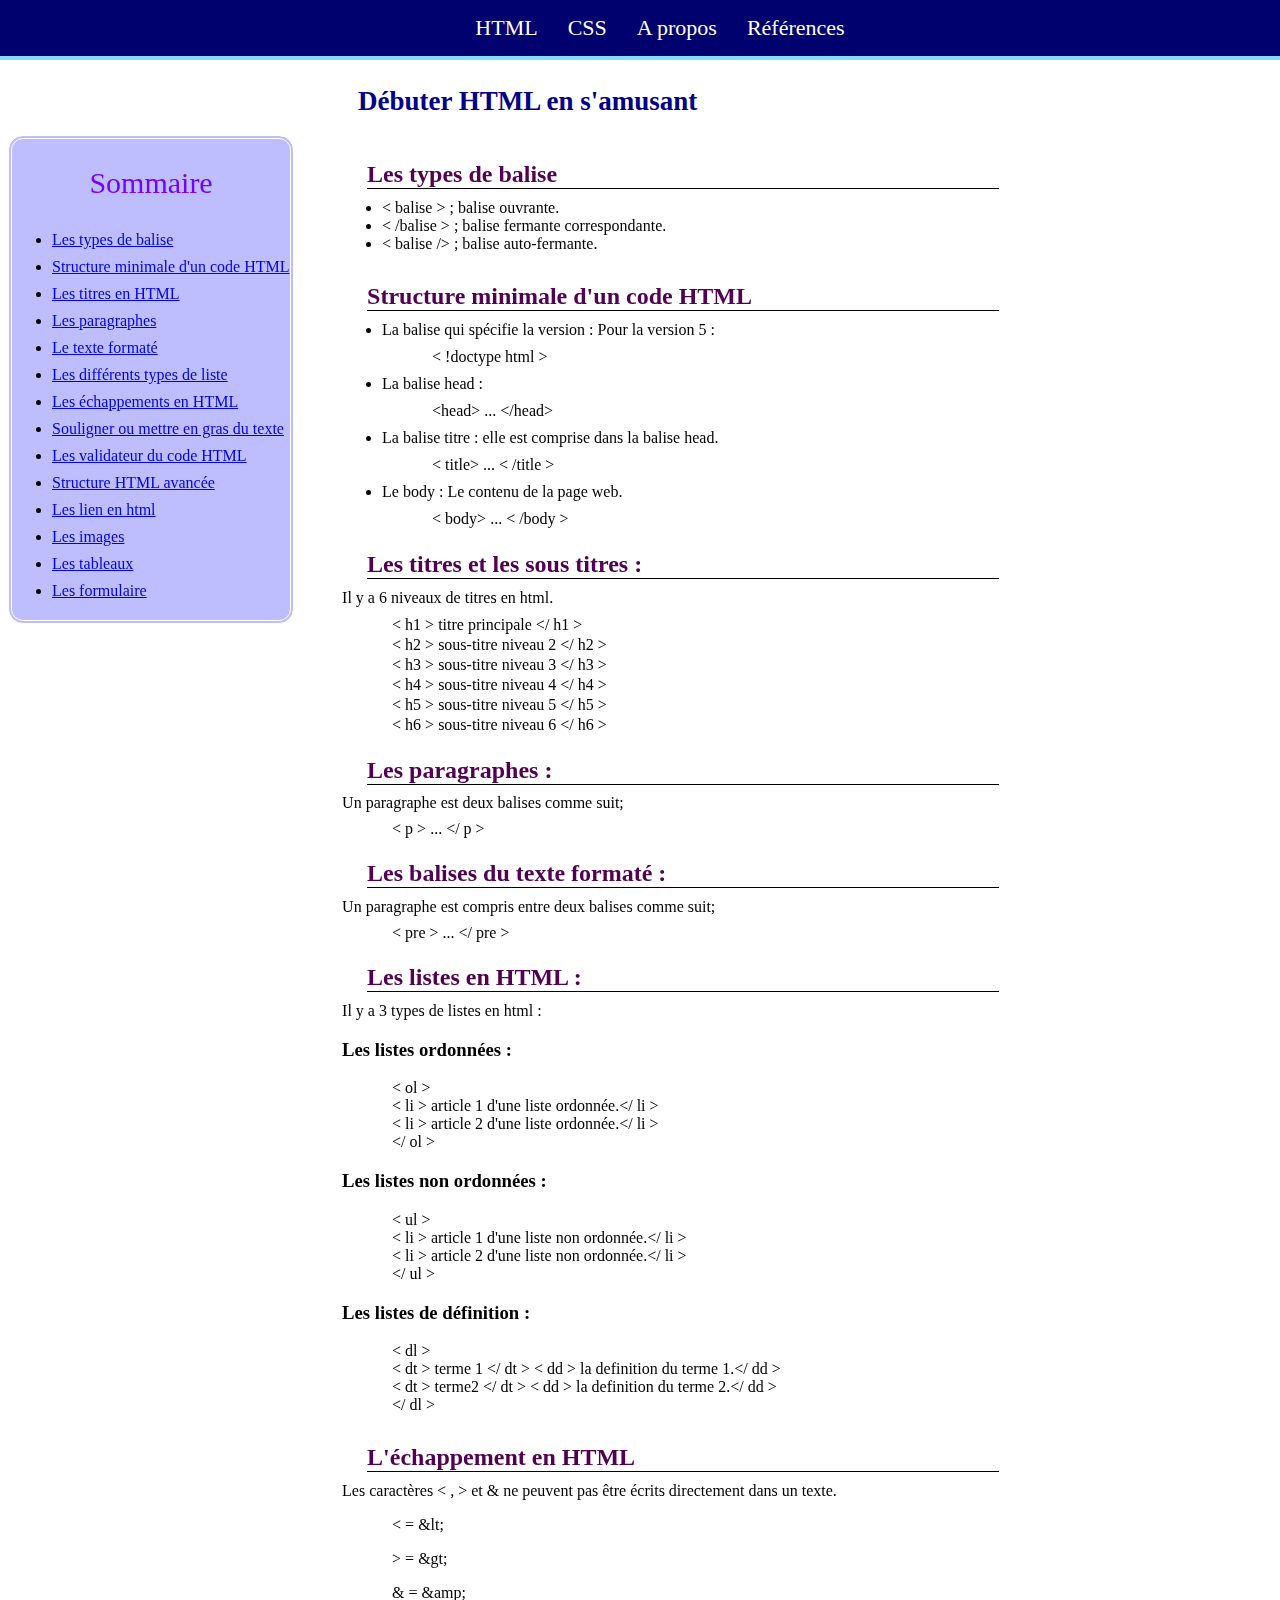
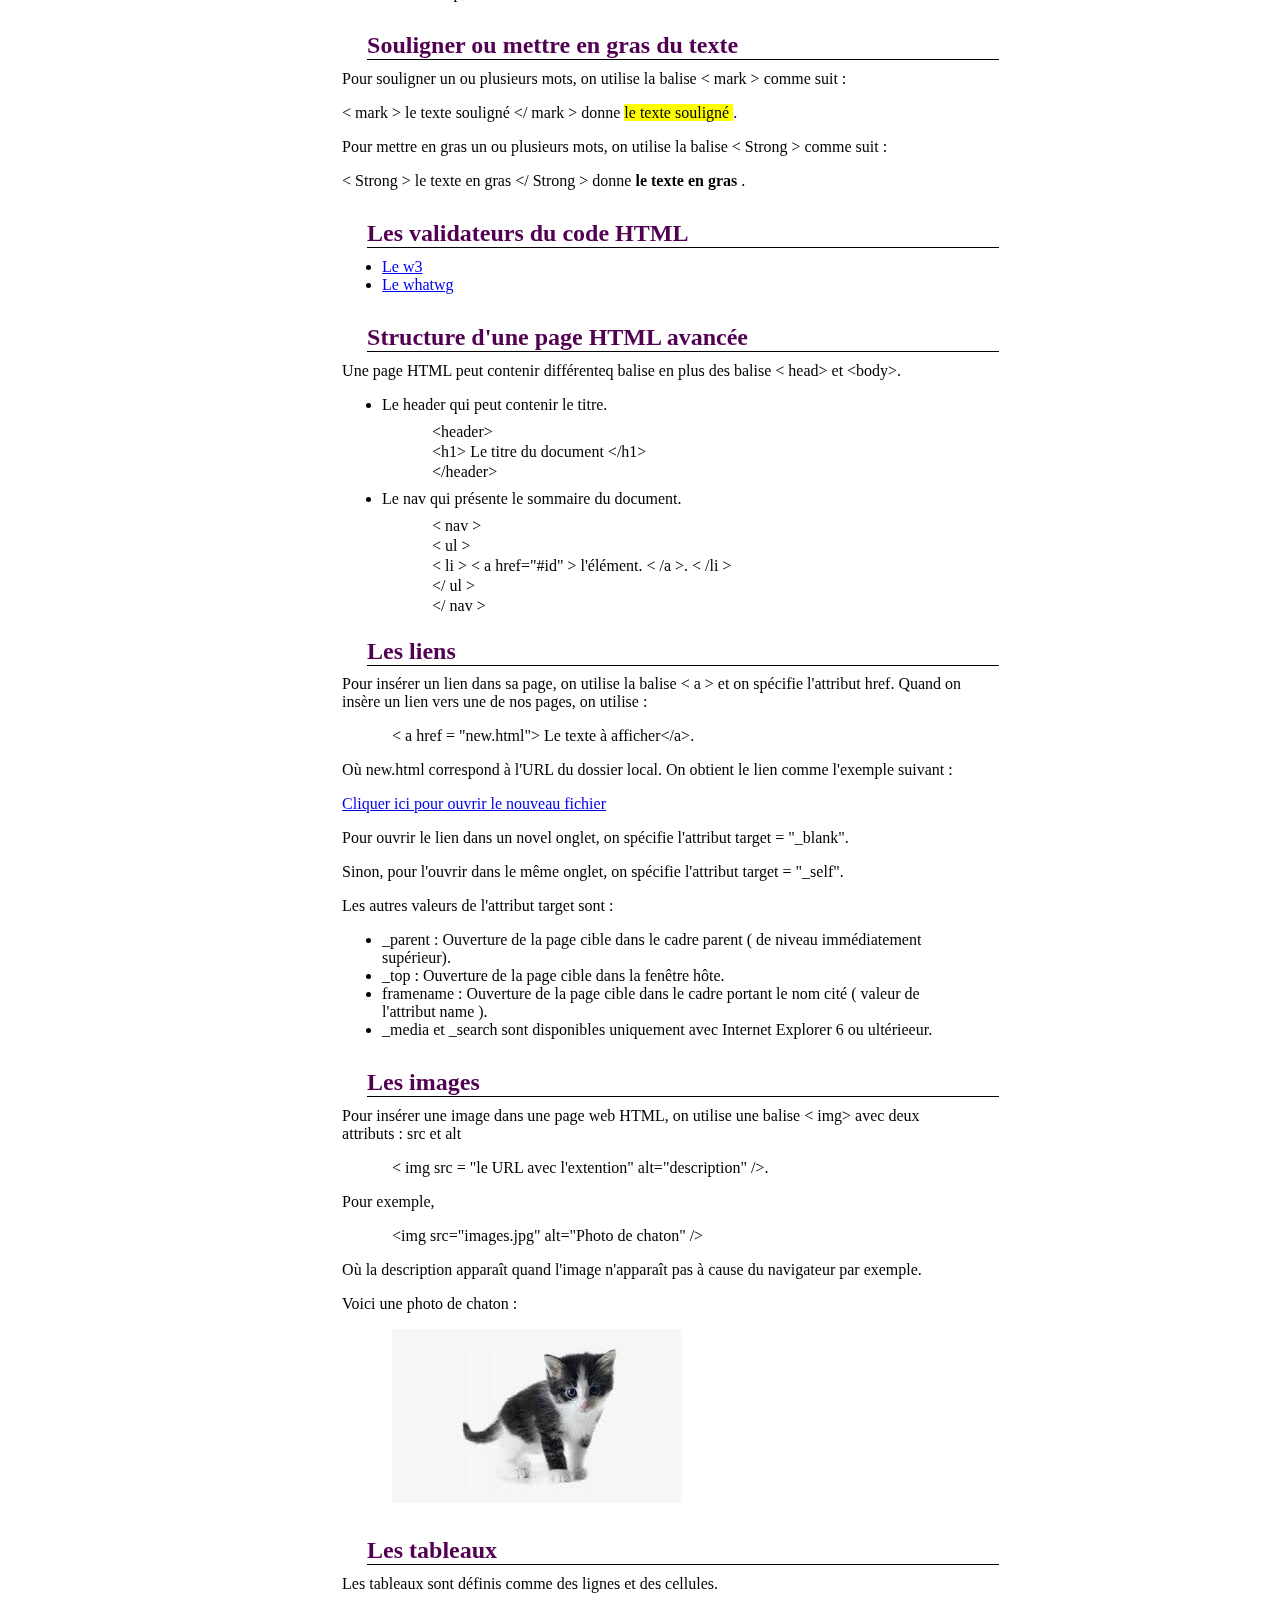
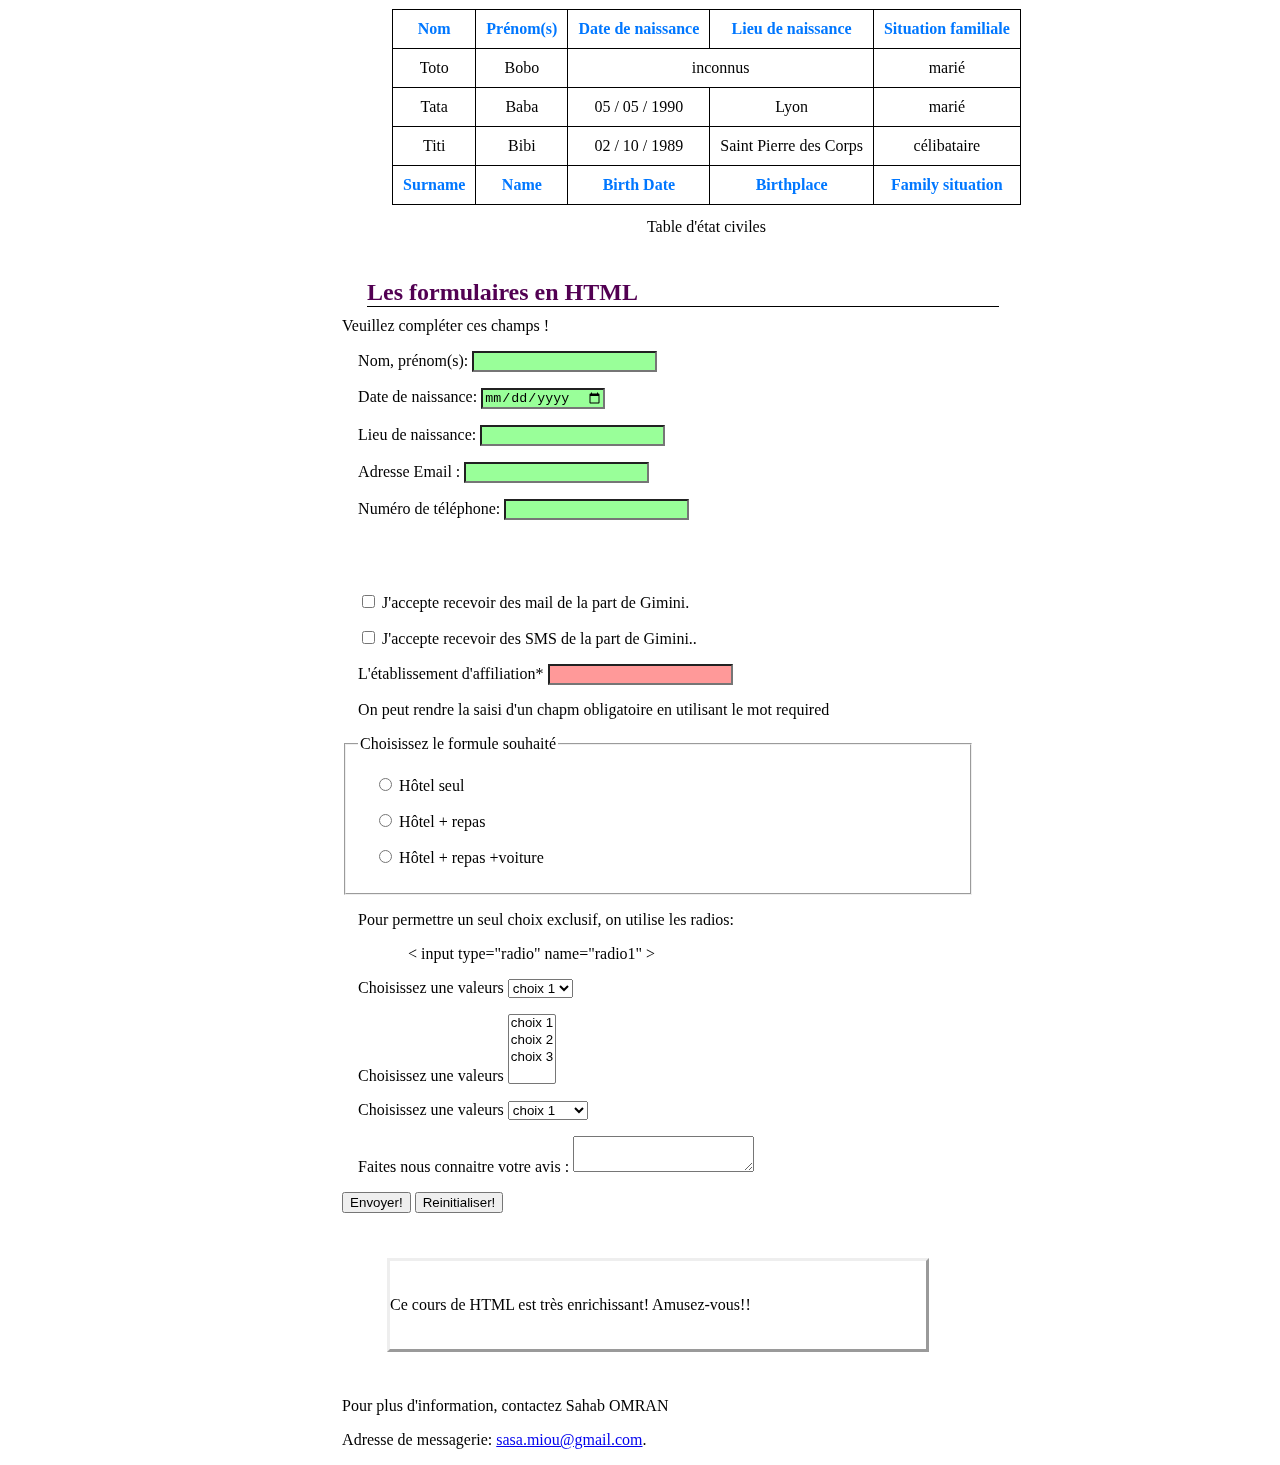
==== commit a063b76a: "finaaaal" ====
--- a/index.html
+++ b/index.html
@@ -203,7 +203,7 @@
 	
 	
 	
-<section id = "validateur"
+<section id = "validateur">
 	<h2> Les validateurs du code HTML  </h2>	
 		<ul>
 		<li>  <a href="http://validator.w3.org" target="_blank">  Le w3 </a> </li> 
@@ -364,7 +364,7 @@
 
 
 
-<form action="" method="post">
+<form method="post">
 <p> Veuillez compléter ces champs ! </p>
 <div class="delimite">
 <label for="name">
@@ -388,7 +388,7 @@
 <label for="mel">
 Adresse Email : 
 </label>
-<input type="mail" name="user_mail" id="mel"/>
+<input type="text" name="user_mail" id="mel"/>
 </div>
 <div class="delimite">
 <label for="tel">
@@ -443,14 +443,14 @@
 	
 </fieldset>
   <div class="delimite">
- <p> Pour permettre un seul choix exclusif, on utilise les radios: </p>
- <p class="par1"> &lt; input type="radio" name="radio1" &gt;  </p>
+   <p> Pour permettre un seul choix exclusif, on utilise les radios: </p>
+   <p class="par1"> &lt; input type="radio" name="radio1" &gt;  </p>
 </div>
  
  
  <div class="delimite">
  <label for="select1"> Choisissez une valeurs</label>
- <select name="select1">
+ <select id="select1">
   <option value = "1" >
  choix 1
  </option>
@@ -465,7 +465,7 @@
  
   <div class="delimite">
  <label for="select2"> Choisissez une valeurs</label>
- <select name="select2" multiple>
+ <select id="select2" multiple>
  <option value = "1" >
  choix 1
  </option>
@@ -483,7 +483,7 @@
  
   <div class="delimite">
  <label for="select3"> Choisissez une valeurs</label>
- <select name="select3" >
+ <select id="select3" >
  <optgroup label="grouper1">
  <option value = "1" >
  choix 1
